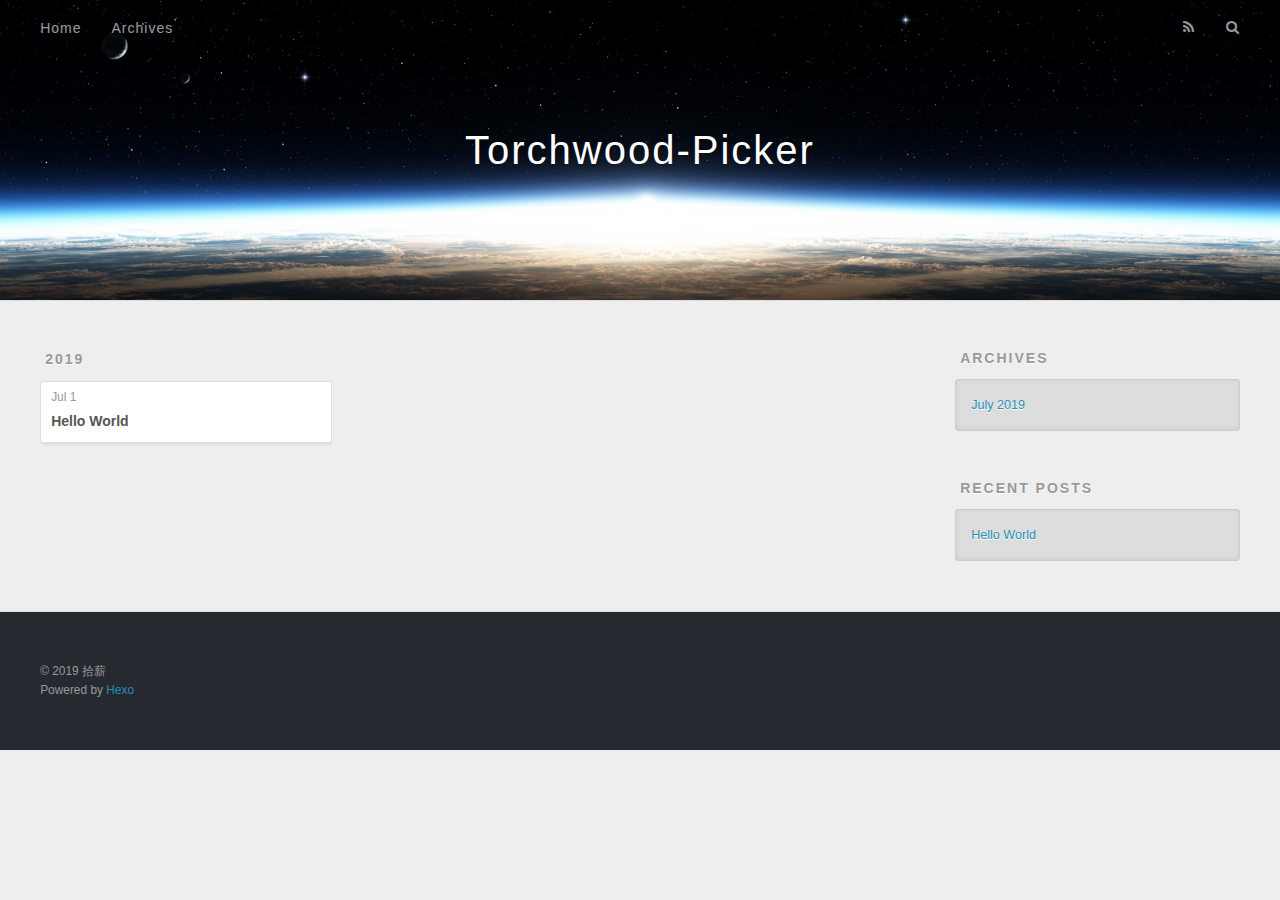
==== archives/index.html @ 1edf8e8e "Site updated: 2019-07-01 23:38:48" ====
<!DOCTYPE html>
<html>
<head><meta name="generator" content="Hexo 3.9.0">
  <meta charset="utf-8">
  

  
  <title>Archives | Torchwood-Picker</title>
  <meta name="viewport" content="width=device-width, initial-scale=1, maximum-scale=1">
  <meta property="og:type" content="website">
<meta property="og:title" content="Torchwood-Picker">
<meta property="og:url" content="http://yoursite.com/archives/index.html">
<meta property="og:site_name" content="Torchwood-Picker">
<meta property="og:locale" content="default">
<meta name="twitter:card" content="summary">
<meta name="twitter:title" content="Torchwood-Picker">
  
    <link rel="alternate" href="/atom.xml" title="Torchwood-Picker" type="application/atom+xml">
  
  
    <link rel="icon" href="/favicon.png">
  
  
    <link href="//fonts.googleapis.com/css?family=Source+Code+Pro" rel="stylesheet" type="text/css">
  
  <link rel="stylesheet" href="/css/style.css">
</head>
</html>
<body>
  <div id="container">
    <div id="wrap">
      <header id="header">
  <div id="banner"></div>
  <div id="header-outer" class="outer">
    <div id="header-title" class="inner">
      <h1 id="logo-wrap">
        <a href="/" id="logo">Torchwood-Picker</a>
      </h1>
      
    </div>
    <div id="header-inner" class="inner">
      <nav id="main-nav">
        <a id="main-nav-toggle" class="nav-icon"></a>
        
          <a class="main-nav-link" href="/">Home</a>
        
          <a class="main-nav-link" href="/archives">Archives</a>
        
      </nav>
      <nav id="sub-nav">
        
          <a id="nav-rss-link" class="nav-icon" href="/atom.xml" title="RSS Feed"></a>
        
        <a id="nav-search-btn" class="nav-icon" title="Search"></a>
      </nav>
      <div id="search-form-wrap">
        <form action="//google.com/search" method="get" accept-charset="UTF-8" class="search-form"><input type="search" name="q" class="search-form-input" placeholder="Search"><button type="submit" class="search-form-submit">&#xF002;</button><input type="hidden" name="sitesearch" value="http://yoursite.com"></form>
      </div>
    </div>
  </div>
</header>
      <div class="outer">
        <section id="main">
  
  
    
    
      
      
      <section class="archives-wrap">
        <div class="archive-year-wrap">
          <a href="/archives/2019" class="archive-year">2019</a>
        </div>
        <div class="archives">
    
    <article class="archive-article archive-type-post">
  <div class="archive-article-inner">
    <header class="archive-article-header">
      <a href="/2019/07/01/hello-world/" class="archive-article-date">
  <time datetime="2019-07-01T15:11:34.896Z" itemprop="datePublished">Jul 1</time>
</a>
      
  
    <h1 itemprop="name">
      <a class="archive-article-title" href="/2019/07/01/hello-world/">Hello World</a>
    </h1>
  

    </header>
  </div>
</article>
  
  
    </div></section>
  


</section>
        
          <aside id="sidebar">
  
    

  
    

  
    
  
    
  <div class="widget-wrap">
    <h3 class="widget-title">Archives</h3>
    <div class="widget">
      <ul class="archive-list"><li class="archive-list-item"><a class="archive-list-link" href="/archives/2019/07/">July 2019</a></li></ul>
    </div>
  </div>


  
    
  <div class="widget-wrap">
    <h3 class="widget-title">Recent Posts</h3>
    <div class="widget">
      <ul>
        
          <li>
            <a href="/2019/07/01/hello-world/">Hello World</a>
          </li>
        
      </ul>
    </div>
  </div>

  
</aside>
        
      </div>
      <footer id="footer">
  
  <div class="outer">
    <div id="footer-info" class="inner">
      &copy; 2019 拾薪<br>
      Powered by <a href="http://hexo.io/" target="_blank">Hexo</a>
    </div>
  </div>
</footer>
    </div>
    <nav id="mobile-nav">
  
    <a href="/" class="mobile-nav-link">Home</a>
  
    <a href="/archives" class="mobile-nav-link">Archives</a>
  
</nav>
    

<script src="//ajax.googleapis.com/ajax/libs/jquery/2.0.3/jquery.min.js"></script>


  <link rel="stylesheet" href="/fancybox/jquery.fancybox.css">
  <script src="/fancybox/jquery.fancybox.pack.js"></script>


<script src="/js/script.js"></script>



  </div>
</body>
</html>
---- css/style.css ----
body {
  width: 100%;
}
body:before,
body:after {
  content: "";
  display: table;
}
body:after {
  clear: both;
}
html,
body,
div,
span,
applet,
object,
iframe,
h1,
h2,
h3,
h4,
h5,
h6,
p,
blockquote,
pre,
a,
abbr,
acronym,
address,
big,
cite,
code,
del,
dfn,
em,
img,
ins,
kbd,
q,
s,
samp,
small,
strike,
strong,
sub,
sup,
tt,
var,
dl,
dt,
dd,
ol,
ul,
li,
fieldset,
form,
label,
legend,
table,
caption,
tbody,
tfoot,
thead,
tr,
th,
td {
  margin: 0;
  padding: 0;
  border: 0;
  outline: 0;
  font-weight: inherit;
  font-style: inherit;
  font-family: inherit;
  font-size: 100%;
  vertical-align: baseline;
}
body {
  line-height: 1;
  color: #000;
  background: #fff;
}
ol,
ul {
  list-style: none;
}
table {
  border-collapse: separate;
  border-spacing: 0;
  vertical-align: middle;
}
caption,
th,
td {
  text-align: left;
  font-weight: normal;
  vertical-align: middle;
}
a img {
  border: none;
}
input,
button {
  margin: 0;
  padding: 0;
}
input::-moz-focus-inner,
button::-moz-focus-inner {
  border: 0;
  padding: 0;
}
@font-face {
  font-family: FontAwesome;
  font-style: normal;
  font-weight: normal;
  src: url("fonts/fontawesome-webfont.eot?v=#4.0.3");
  src: url("fonts/fontawesome-webfont.eot?#iefix&v=#4.0.3") format("embedded-opentype"), url("fonts/fontawesome-webfont.woff?v=#4.0.3") format("woff"), url("fonts/fontawesome-webfont.ttf?v=#4.0.3") format("truetype"), url("fonts/fontawesome-webfont.svg#fontawesomeregular?v=#4.0.3") format("svg");
}
html,
body,
#container {
  height: 100%;
}
body {
  background: #eee;
  font: 14px -apple-system, BlinkMacSystemFont, "Segoe UI", "Roboto", "Oxygen", "Ubuntu", "Cantarell", "Fira Sans", "Droid Sans", "Helvetica Neue", sans-serif;
  -webkit-text-size-adjust: 100%;
}
.outer {
  max-width: 1220px;
  margin: 0 auto;
  padding: 0 20px;
}
.outer:before,
.outer:after {
  content: "";
  display: table;
}
.outer:after {
  clear: both;
}
.inner {
  display: inline;
  float: left;
  width: 98.33333333333333%;
  margin: 0 0.833333333333333%;
}
.left,
.alignleft {
  float: left;
}
.right,
.alignright {
  float: right;
}
.clear {
  clear: both;
}
#container {
  position: relative;
}
.mobile-nav-on {
  overflow: hidden;
}
#wrap {
  height: 100%;
  width: 100%;
  position: absolute;
  top: 0;
  left: 0;
  -webkit-transition: 0.2s ease-out;
  -moz-transition: 0.2s ease-out;
  -ms-transition: 0.2s ease-out;
  transition: 0.2s ease-out;
  z-index: 1;
  background: #eee;
}
.mobile-nav-on #wrap {
  left: 280px;
}
@media screen and (min-width: 768px) {
  #main {
    display: inline;
    float: left;
    width: 73.33333333333333%;
    margin: 0 0.833333333333333%;
  }
}
.article-date,
.article-category-link,
.archive-year,
.widget-title {
  text-decoration: none;
  text-transform: uppercase;
  letter-spacing: 2px;
  color: #999;
  margin-bottom: 1em;
  margin-left: 5px;
  line-height: 1em;
  text-shadow: 0 1px #fff;
  font-weight: bold;
}
.article-inner,
.archive-article-inner {
  background: #fff;
  -webkit-box-shadow: 1px 2px 3px #ddd;
  box-shadow: 1px 2px 3px #ddd;
  border: 1px solid #ddd;
  border-radius: 3px;
}
.article-entry h1,
.widget h1 {
  font-size: 2em;
}
.article-entry h2,
.widget h2 {
  font-size: 1.5em;
}
.article-entry h3,
.widget h3 {
  font-size: 1.3em;
}
.article-entry h4,
.widget h4 {
  font-size: 1.2em;
}
.article-entry h5,
.widget h5 {
  font-size: 1em;
}
.article-entry h6,
.widget h6 {
  font-size: 1em;
  color: #999;
}
.article-entry hr,
.widget hr {
  border: 1px dashed #ddd;
}
.article-entry strong,
.widget strong {
  font-weight: bold;
}
.article-entry em,
.widget em,
.article-entry cite,
.widget cite {
  font-style: italic;
}
.article-entry sup,
.widget sup,
.article-entry sub,
.widget sub {
  font-size: 0.75em;
  line-height: 0;
  position: relative;
  vertical-align: baseline;
}
.article-entry sup,
.widget sup {
  top: -0.5em;
}
.article-entry sub,
.widget sub {
  bottom: -0.2em;
}
.article-entry small,
.widget small {
  font-size: 0.85em;
}
.article-entry acronym,
.widget acronym,
.article-entry abbr,
.widget abbr {
  border-bottom: 1px dotted;
}
.article-entry ul,
.widget ul,
.article-entry ol,
.widget ol,
.article-entry dl,
.widget dl {
  margin: 0 20px;
  line-height: 1.6em;
}
.article-entry ul ul,
.widget ul ul,
.article-entry ol ul,
.widget ol ul,
.article-entry ul ol,
.widget ul ol,
.article-entry ol ol,
.widget ol ol {
  margin-top: 0;
  margin-bottom: 0;
}
.article-entry ul,
.widget ul {
  list-style: disc;
}
.article-entry ol,
.widget ol {
  list-style: decimal;
}
.article-entry dt,
.widget dt {
  font-weight: bold;
}
#header {
  height: 300px;
  position: relative;
  border-bottom: 1px solid #ddd;
}
#header:before,
#header:after {
  content: "";
  position: absolute;
  left: 0;
  right: 0;
  height: 40px;
}
#header:before {
  top: 0;
  background: -webkit-linear-gradient(rgba(0,0,0,0.2), transparent);
  background: -moz-linear-gradient(rgba(0,0,0,0.2), transparent);
  background: -ms-linear-gradient(rgba(0,0,0,0.2), transparent);
  background: linear-gradient(rgba(0,0,0,0.2), transparent);
}
#header:after {
  bottom: 0;
  background: -webkit-linear-gradient(transparent, rgba(0,0,0,0.2));
  background: -moz-linear-gradient(transparent, rgba(0,0,0,0.2));
  background: -ms-linear-gradient(transparent, rgba(0,0,0,0.2));
  background: linear-gradient(transparent, rgba(0,0,0,0.2));
}
#header-outer {
  height: 100%;
  position: relative;
}
#header-inner {
  position: relative;
  overflow: hidden;
}
#banner {
  position: absolute;
  top: 0;
  left: 0;
  width: 100%;
  height: 100%;
  background: url("images/banner.jpg") center #000;
  -webkit-background-size: cover;
  -moz-background-size: cover;
  background-size: cover;
  z-index: -1;
}
#header-title {
  text-align: center;
  height: 40px;
  position: absolute;
  top: 50%;
  left: 0;
  margin-top: -20px;
}
#logo,
#subtitle {
  text-decoration: none;
  color: #fff;
  font-weight: 300;
  text-shadow: 0 1px 4px rgba(0,0,0,0.3);
}
#logo {
  font-size: 40px;
  line-height: 40px;
  letter-spacing: 2px;
}
#subtitle {
  font-size: 16px;
  line-height: 16px;
  letter-spacing: 1px;
}
#subtitle-wrap {
  margin-top: 16px;
}
#main-nav {
  float: left;
  margin-left: -15px;
}
.nav-icon,
.main-nav-link {
  float: left;
  color: #fff;
  opacity: 0.6;
  text-decoration: none;
  text-shadow: 0 1px rgba(0,0,0,0.2);
  -webkit-transition: opacity 0.2s;
  -moz-transition: opacity 0.2s;
  -ms-transition: opacity 0.2s;
  transition: opacity 0.2s;
  display: block;
  padding: 20px 15px;
}
.nav-icon:hover,
.main-nav-link:hover {
  opacity: 1;
}
.nav-icon {
  font-family: FontAwesome;
  text-align: center;
  font-size: 14px;
  width: 14px;
  height: 14px;
  padding: 20px 15px;
  position: relative;
  cursor: pointer;
}
.main-nav-link {
  font-weight: 300;
  letter-spacing: 1px;
}
@media screen and (max-width: 479px) {
  .main-nav-link {
    display: none;
  }
}
#main-nav-toggle {
  display: none;
}
#main-nav-toggle:before {
  content: "\f0c9";
}
@media screen and (max-width: 479px) {
  #main-nav-toggle {
    display: block;
  }
}
#sub-nav {
  float: right;
  margin-right: -15px;
}
#nav-rss-link:before {
  content: "\f09e";
}
#nav-search-btn:before {
  content: "\f002";
}
#search-form-wrap {
  position: absolute;
  top: 15px;
  width: 150px;
  height: 30px;
  right: -150px;
  opacity: 0;
  -webkit-transition: 0.2s ease-out;
  -moz-transition: 0.2s ease-out;
  -ms-transition: 0.2s ease-out;
  transition: 0.2s ease-out;
}
#search-form-wrap.on {
  opacity: 1;
  right: 0;
}
@media screen and (max-width: 479px) {
  #search-form-wrap {
    width: 100%;
    right: -100%;
  }
}
.search-form {
  position: absolute;
  top: 0;
  left: 0;
  right: 0;
  background: #fff;
  padding: 5px 15px;
  border-radius: 15px;
  -webkit-box-shadow: 0 0 10px rgba(0,0,0,0.3);
  box-shadow: 0 0 10px rgba(0,0,0,0.3);
}
.search-form-input {
  border: none;
  background: none;
  color: #555;
  width: 100%;
  font: 13px -apple-system, BlinkMacSystemFont, "Segoe UI", "Roboto", "Oxygen", "Ubuntu", "Cantarell", "Fira Sans", "Droid Sans", "Helvetica Neue", sans-serif;
  outline: none;
}
.search-form-input::-webkit-search-results-decoration,
.search-form-input::-webkit-search-cancel-button {
  -webkit-appearance: none;
}
.search-form-submit {
  position: absolute;
  top: 50%;
  right: 10px;
  margin-top: -7px;
  font: 13px FontAwesome;
  border: none;
  background: none;
  color: #bbb;
  cursor: pointer;
}
.search-form-submit:hover,
.search-form-submit:focus {
  color: #777;
}
.article {
  margin: 50px 0;
}
.article-inner {
  overflow: hidden;
}
.article-meta:before,
.article-meta:after {
  content: "";
  display: table;
}
.article-meta:after {
  clear: both;
}
.article-date {
  float: left;
}
.article-category {
  float: left;
  line-height: 1em;
  color: #ccc;
  text-shadow: 0 1px #fff;
  margin-left: 8px;
}
.article-category:before {
  content: "\2022";
}
.article-category-link {
  margin: 0 12px 1em;
}
.article-header {
  padding: 20px 20px 0;
}
.article-title {
  text-decoration: none;
  font-size: 2em;
  font-weight: bold;
  color: #555;
  line-height: 1.1em;
  -webkit-transition: color 0.2s;
  -moz-transition: color 0.2s;
  -ms-transition: color 0.2s;
  transition: color 0.2s;
}
a.article-title:hover {
  color: #258fb8;
}
.article-entry {
  color: #555;
  padding: 0 20px;
}
.article-entry:before,
.article-entry:after {
  content: "";
  display: table;
}
.article-entry:after {
  clear: both;
}
.article-entry p,
.article-entry table {
  line-height: 1.6em;
  margin: 1.6em 0;
}
.article-entry h1,
.article-entry h2,
.article-entry h3,
.article-entry h4,
.article-entry h5,
.article-entry h6 {
  font-weight: bold;
}
.article-entry h1,
.article-entry h2,
.article-entry h3,
.article-entry h4,
.article-entry h5,
.article-entry h6 {
  line-height: 1.1em;
  margin: 1.1em 0;
}
.article-entry a {
  color: #258fb8;
  text-decoration: none;
}
.article-entry a:hover {
  text-decoration: underline;
}
.article-entry ul,
.article-entry ol,
.article-entry dl {
  margin-top: 1.6em;
  margin-bottom: 1.6em;
}
.article-entry img,
.article-entry video {
  max-width: 100%;
  height: auto;
  display: block;
  margin: auto;
}
.article-entry iframe {
  border: none;
}
.article-entry table {
  width: 100%;
  border-collapse: collapse;
  border-spacing: 0;
}
.article-entry th {
  font-weight: bold;
  border-bottom: 3px solid #ddd;
  padding-bottom: 0.5em;
}
.article-entry td {
  border-bottom: 1px solid #ddd;
  padding: 10px 0;
}
.article-entry blockquote {
  font-family: Georgia, "Times New Roman", serif;
  font-size: 1.4em;
  margin: 1.6em 20px;
  text-align: center;
}
.article-entry blockquote footer {
  font-size: 14px;
  margin: 1.6em 0;
  font-family: -apple-system, BlinkMacSystemFont, "Segoe UI", "Roboto", "Oxygen", "Ubuntu", "Cantarell", "Fira Sans", "Droid Sans", "Helvetica Neue", sans-serif;
}
.article-entry blockquote footer cite:before {
  content: "—";
  padding: 0 0.5em;
}
.article-entry .pullquote {
  text-align: left;
  width: 45%;
  margin: 0;
}
.article-entry .pullquote.left {
  margin-left: 0.5em;
  margin-right: 1em;
}
.article-entry .pullquote.right {
  margin-right: 0.5em;
  margin-left: 1em;
}
.article-entry .caption {
  color: #999;
  display: block;
  font-size: 0.9em;
  margin-top: 0.5em;
  position: relative;
  text-align: center;
}
.article-entry .video-container {
  position: relative;
  padding-top: 56.25%;
  height: 0;
  overflow: hidden;
}
.article-entry .video-container iframe,
.article-entry .video-container object,
.article-entry .video-container embed {
  position: absolute;
  top: 0;
  left: 0;
  width: 100%;
  height: 100%;
  margin-top: 0;
}
.article-more-link a {
  display: inline-block;
  line-height: 1em;
  padding: 6px 15px;
  border-radius: 15px;
  background: #eee;
  color: #999;
  text-shadow: 0 1px #fff;
  text-decoration: none;
}
.article-more-link a:hover {
  background: #258fb8;
  color: #fff;
  text-decoration: none;
  text-shadow: 0 1px #1e7293;
}
.article-footer {
  font-size: 0.85em;
  line-height: 1.6em;
  border-top: 1px solid #ddd;
  padding-top: 1.6em;
  margin: 0 20px 20px;
}
.article-footer:before,
.article-footer:after {
  content: "";
  display: table;
}
.article-footer:after {
  clear: both;
}
.article-footer a {
  color: #999;
  text-decoration: none;
}
.article-footer a:hover {
  color: #555;
}
.article-tag-list-item {
  float: left;
  margin-right: 10px;
}
.article-tag-list-link:before {
  content: "#";
}
.article-comment-link {
  float: right;
}
.article-comment-link:before {
  content: "\f075";
  font-family: FontAwesome;
  padding-right: 8px;
}
.article-share-link {
  cursor: pointer;
  float: right;
  margin-left: 20px;
}
.article-share-link:before {
  content: "\f064";
  font-family: FontAwesome;
  padding-right: 6px;
}
#article-nav {
  position: relative;
}
#article-nav:before,
#article-nav:after {
  content: "";
  display: table;
}
#article-nav:after {
  clear: both;
}
@media screen and (min-width: 768px) {
  #article-nav {
    margin: 50px 0;
  }
  #article-nav:before {
    width: 8px;
    height: 8px;
    position: absolute;
    top: 50%;
    left: 50%;
    margin-top: -4px;
    margin-left: -4px;
    content: "";
    border-radius: 50%;
    background: #ddd;
    -webkit-box-shadow: 0 1px 2px #fff;
    box-shadow: 0 1px 2px #fff;
  }
}
.article-nav-link-wrap {
  text-decoration: none;
  text-shadow: 0 1px #fff;
  color: #999;
  -webkit-box-sizing: border-box;
  -moz-box-sizing: border-box;
  box-sizing: border-box;
  margin-top: 50px;
  text-align: center;
  display: block;
}
.article-nav-link-wrap:hover {
  color: #555;
}
@media screen and (min-width: 768px) {
  .article-nav-link-wrap {
    width: 50%;
    margin-top: 0;
  }
}
@media screen and (min-width: 768px) {
  #article-nav-newer {
    float: left;
    text-align: right;
    padding-right: 20px;
  }
}
@media screen and (min-width: 768px) {
  #article-nav-older {
    float: right;
    text-align: left;
    padding-left: 20px;
  }
}
.article-nav-caption {
  text-transform: uppercase;
  letter-spacing: 2px;
  color: #ddd;
  line-height: 1em;
  font-weight: bold;
}
#article-nav-newer .article-nav-caption {
  margin-right: -2px;
}
.article-nav-title {
  font-size: 0.85em;
  line-height: 1.6em;
  margin-top: 0.5em;
}
.article-share-box {
  position: absolute;
  display: none;
  background: #fff;
  -webkit-box-shadow: 1px 2px 10px rgba(0,0,0,0.2);
  box-shadow: 1px 2px 10px rgba(0,0,0,0.2);
  border-radius: 3px;
  margin-left: -145px;
  overflow: hidden;
  z-index: 1;
}
.article-share-box.on {
  display: block;
}
.article-share-input {
  width: 100%;
  background: none;
  -webkit-box-sizing: border-box;
  -moz-box-sizing: border-box;
  box-sizing: border-box;
  font: 14px -apple-system, BlinkMacSystemFont, "Segoe UI", "Roboto", "Oxygen", "Ubuntu", "Cantarell", "Fira Sans", "Droid Sans", "Helvetica Neue", sans-serif;
  padding: 0 15px;
  color: #555;
  outline: none;
  border: 1px solid #ddd;
  border-radius: 3px 3px 0 0;
  height: 36px;
  line-height: 36px;
}
.article-share-links {
  background: #eee;
}
.article-share-links:before,
.article-share-links:after {
  content: "";
  display: table;
}
.article-share-links:after {
  clear: both;
}
.article-share-twitter,
.article-share-facebook,
.article-share-pinterest,
.article-share-google {
  width: 50px;
  height: 36px;
  display: block;
  float: left;
  position: relative;
  color: #999;
  text-shadow: 0 1px #fff;
}
.article-share-twitter:before,
.article-share-facebook:before,
.article-share-pinterest:before,
.article-share-google:before {
  font-size: 20px;
  font-family: FontAwesome;
  width: 20px;
  height: 20px;
  position: absolute;
  top: 50%;
  left: 50%;
  margin-top: -10px;
  margin-left: -10px;
  text-align: center;
}
.article-share-twitter:hover,
.article-share-facebook:hover,
.article-share-pinterest:hover,
.article-share-google:hover {
  color: #fff;
}
.article-share-twitter:before {
  content: "\f099";
}
.article-share-twitter:hover {
  background: #00aced;
  text-shadow: 0 1px #008abe;
}
.article-share-facebook:before {
  content: "\f09a";
}
.article-share-facebook:hover {
  background: #3b5998;
  text-shadow: 0 1px #2f477a;
}
.article-share-pinterest:before {
  content: "\f0d2";
}
.article-share-pinterest:hover {
  background: #cb2027;
  text-shadow: 0 1px #a21a1f;
}
.article-share-google:before {
  content: "\f0d5";
}
.article-share-google:hover {
  background: #dd4b39;
  text-shadow: 0 1px #be3221;
}
.article-gallery {
  background: #000;
  position: relative;
}
.article-gallery-photos {
  position: relative;
  overflow: hidden;
}
.article-gallery-img {
  display: none;
  max-width: 100%;
}
.article-gallery-img:first-child {
  display: block;
}
.article-gallery-img.loaded {
  position: absolute;
  display: block;
}
.article-gallery-img img {
  display: block;
  max-width: 100%;
  margin: 0 auto;
}
#comments {
  background: #fff;
  -webkit-box-shadow: 1px 2px 3px #ddd;
  box-shadow: 1px 2px 3px #ddd;
  padding: 20px;
  border: 1px solid #ddd;
  border-radius: 3px;
  margin: 50px 0;
}
#comments a {
  color: #258fb8;
}
.archives-wrap {
  margin: 50px 0;
}
.archives:before,
.archives:after {
  content: "";
  display: table;
}
.archives:after {
  clear: both;
}
.archive-year-wrap {
  margin-bottom: 1em;
}
.archives {
  -webkit-column-gap: 10px;
  -moz-column-gap: 10px;
  column-gap: 10px;
}
@media screen and (min-width: 480px) and (max-width: 767px) {
  .archives {
    -webkit-column-count: 2;
    -moz-column-count: 2;
    column-count: 2;
  }
}
@media screen and (min-width: 768px) {
  .archives {
    -webkit-column-count: 3;
    -moz-column-count: 3;
    column-count: 3;
  }
}
.archive-article {
  -webkit-column-break-inside: avoid;
  page-break-inside: avoid;
  overflow: hidden;
  break-inside: avoid-column;
}
.archive-article-inner {
  padding: 10px;
  margin-bottom: 15px;
}
.archive-article-title {
  text-decoration: none;
  font-weight: bold;
  color: #555;
  -webkit-transition: color 0.2s;
  -moz-transition: color 0.2s;
  -ms-transition: color 0.2s;
  transition: color 0.2s;
  line-height: 1.6em;
}
.archive-article-title:hover {
  color: #258fb8;
}
.archive-article-footer {
  margin-top: 1em;
}
.archive-article-date {
  color: #999;
  text-decoration: none;
  font-size: 0.85em;
  line-height: 1em;
  margin-bottom: 0.5em;
  display: block;
}
#page-nav {
  margin: 50px auto;
  background: #fff;
  -webkit-box-shadow: 1px 2px 3px #ddd;
  box-shadow: 1px 2px 3px #ddd;
  border: 1px solid #ddd;
  border-radius: 3px;
  text-align: center;
  color: #999;
  overflow: hidden;
}
#page-nav:before,
#page-nav:after {
  content: "";
  display: table;
}
#page-nav:after {
  clear: both;
}
#page-nav a,
#page-nav span {
  padding: 10px 20px;
  line-height: 1;
  height: 2ex;
}
#page-nav a {
  color: #999;
  text-decoration: none;
}
#page-nav a:hover {
  background: #999;
  color: #fff;
}
#page-nav .prev {
  float: left;
}
#page-nav .next {
  float: right;
}
#page-nav .page-number {
  display: inline-block;
}
@media screen and (max-width: 479px) {
  #page-nav .page-number {
    display: none;
  }
}
#page-nav .current {
  color: #555;
  font-weight: bold;
}
#page-nav .space {
  color: #ddd;
}
#footer {
  background: #262a30;
  padding: 50px 0;
  border-top: 1px solid #ddd;
  color: #999;
}
#footer a {
  color: #258fb8;
  text-decoration: none;
}
#footer a:hover {
  text-decoration: underline;
}
#footer-info {
  line-height: 1.6em;
  font-size: 0.85em;
}
.article-entry pre,
.article-entry .highlight {
  background: #2d2d2d;
  margin: 0 -20px;
  padding: 15px 20px;
  border-style: solid;
  border-color: #ddd;
  border-width: 1px 0;
  overflow: auto;
  color: #ccc;
  line-height: 22.400000000000002px;
}
.article-entry .highlight .gutter pre,
.article-entry .gist .gist-file .gist-data .line-numbers {
  color: #666;
  font-size: 0.85em;
}
.article-entry pre,
.article-entry code {
  font-family: "Source Code Pro", Consolas, Monaco, Menlo, Consolas, monospace;
}
.article-entry code {
  background: #eee;
  text-shadow: 0 1px #fff;
  padding: 0 0.3em;
}
.article-entry pre code {
  background: none;
  text-shadow: none;
  padding: 0;
}
.article-entry .highlight pre {
  border: none;
  margin: 0;
  padding: 0;
}
.article-entry .highlight table {
  margin: 0;
  width: auto;
}
.article-entry .highlight td {
  border: none;
  padding: 0;
}
.article-entry .highlight figcaption {
  font-size: 0.85em;
  color: #999;
  line-height: 1em;
  margin-bottom: 1em;
}
.article-entry .highlight figcaption:before,
.article-entry .highlight figcaption:after {
  content: "";
  display: table;
}
.article-entry .highlight figcaption:after {
  clear: both;
}
.article-entry .highlight figcaption a {
  float: right;
}
.article-entry .highlight .gutter pre {
  text-align: right;
  padding-right: 20px;
}
.article-entry .highlight .line {
  height: 22.400000000000002px;
}
.article-entry .highlight .line.marked {
  background: #515151;
}
.article-entry .gist {
  margin: 0 -20px;
  border-style: solid;
  border-color: #ddd;
  border-width: 1px 0;
  background: #2d2d2d;
  padding: 15px 20px 15px 0;
}
.article-entry .gist .gist-file {
  border: none;
  font-family: "Source Code Pro", Consolas, Monaco, Menlo, Consolas, monospace;
  margin: 0;
}
.article-entry .gist .gist-file .gist-data {
  background: none;
  border: none;
}
.article-entry .gist .gist-file .gist-data .line-numbers {
  background: none;
  border: none;
  padding: 0 20px 0 0;
}
.article-entry .gist .gist-file .gist-data .line-data {
  padding: 0 !important;
}
.article-entry .gist .gist-file .highlight {
  margin: 0;
  padding: 0;
  border: none;
}
.article-entry .gist .gist-file .gist-meta {
  background: #2d2d2d;
  color: #999;
  font: 0.85em -apple-system, BlinkMacSystemFont, "Segoe UI", "Roboto", "Oxygen", "Ubuntu", "Cantarell", "Fira Sans", "Droid Sans", "Helvetica Neue", sans-serif;
  text-shadow: 0 0;
  padding: 0;
  margin-top: 1em;
  margin-left: 20px;
}
.article-entry .gist .gist-file .gist-meta a {
  color: #258fb8;
  font-weight: normal;
}
.article-entry .gist .gist-file .gist-meta a:hover {
  text-decoration: underline;
}
pre .comment,
pre .title {
  color: #999;
}
pre .variable,
pre .attribute,
pre .tag,
pre .regexp,
pre .ruby .constant,
pre .xml .tag .title,
pre .xml .pi,
pre .xml .doctype,
pre .html .doctype,
pre .css .id,
pre .css .class,
pre .css .pseudo {
  color: #f2777a;
}
pre .number,
pre .preprocessor,
pre .built_in,
pre .literal,
pre .params,
pre .constant {
  color: #f99157;
}
pre .class,
pre .ruby .class .title,
pre .css .rules .attribute {
  color: #9c9;
}
pre .string,
pre .value,
pre .inheritance,
pre .header,
pre .ruby .symbol,
pre .xml .cdata {
  color: #9c9;
}
pre .css .hexcolor {
  color: #6cc;
}
pre .function,
pre .python .decorator,
pre .python .title,
pre .ruby .function .title,
pre .ruby .title .keyword,
pre .perl .sub,
pre .javascript .title,
pre .coffeescript .title {
  color: #69c;
}
pre .keyword,
pre .javascript .function {
  color: #c9c;
}
@media screen and (max-width: 479px) {
  #mobile-nav {
    position: absolute;
    top: 0;
    left: 0;
    width: 280px;
    height: 100%;
    background: #191919;
    border-right: 1px solid #fff;
  }
}
@media screen and (max-width: 479px) {
  .mobile-nav-link {
    display: block;
    color: #999;
    text-decoration: none;
    padding: 15px 20px;
    font-weight: bold;
  }
  .mobile-nav-link:hover {
    color: #fff;
  }
}
@media screen and (min-width: 768px) {
  #sidebar {
    display: inline;
    float: left;
    width: 23.333333333333332%;
    margin: 0 0.833333333333333%;
  }
}
.widget-wrap {
  margin: 50px 0;
}
.widget {
  color: #777;
  text-shadow: 0 1px #fff;
  background: #ddd;
  -webkit-box-shadow: 0 -1px 4px #ccc inset;
  box-shadow: 0 -1px 4px #ccc inset;
  border: 1px solid #ccc;
  padding: 15px;
  border-radius: 3px;
}
.widget a {
  color: #258fb8;
  text-decoration: none;
}
.widget a:hover {
  text-decoration: underline;
}
.widget ul ul,
.widget ol ul,
.widget dl ul,
.widget ul ol,
.widget ol ol,
.widget dl ol,
.widget ul dl,
.widget ol dl,
.widget dl dl {
  margin-left: 15px;
  list-style: disc;
}
.widget {
  line-height: 1.6em;
  word-wrap: break-word;
  font-size: 0.9em;
}
.widget ul,
.widget ol {
  list-style: none;
  margin: 0;
}
.widget ul ul,
.widget ol ul,
.widget ul ol,
.widget ol ol {
  margin: 0 20px;
}
.widget ul ul,
.widget ol ul {
  list-style: disc;
}
.widget ul ol,
.widget ol ol {
  list-style: decimal;
}
.category-list-count,
.tag-list-count,
.archive-list-count {
  padding-left: 5px;
  color: #999;
  font-size: 0.85em;
}
.category-list-count:before,
.tag-list-count:before,
.archive-list-count:before {
  content: "(";
}
.category-list-count:after,
.tag-list-count:after,
.archive-list-count:after {
  content: ")";
}
.tagcloud a {
  margin-right: 5px;
  display: inline-block;
}
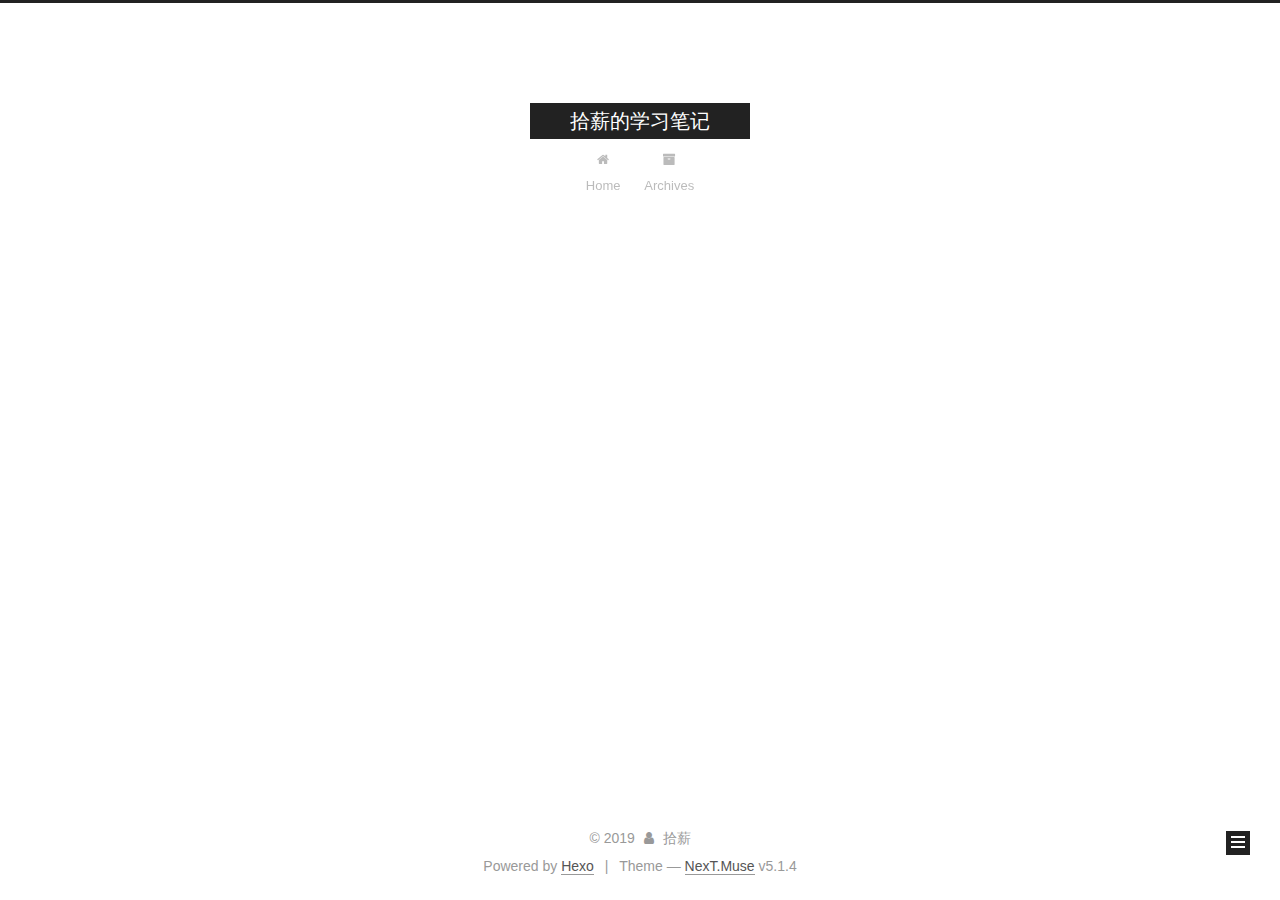
==== commit 8ddf9a8a: "Site updated: 2019-07-02 00:39:21" ====
--- a/archives/index.html
+++ b/archives/index.html
@@ -1,170 +1,549 @@
 <!DOCTYPE html>
-<html>
+
+
+
+  
+
+
+<html class="theme-next muse use-motion" lang>
 <head><meta name="generator" content="Hexo 3.9.0">
-  <meta charset="utf-8">
-  
-
-  
-  <title>Archives | Torchwood-Picker</title>
-  <meta name="viewport" content="width=device-width, initial-scale=1, maximum-scale=1">
-  <meta property="og:type" content="website">
-<meta property="og:title" content="Torchwood-Picker">
+  <meta charset="UTF-8">
+<meta http-equiv="X-UA-Compatible" content="IE=edge">
+<meta name="viewport" content="width=device-width, initial-scale=1, maximum-scale=1">
+<meta name="theme-color" content="#222">
+
+
+
+
+
+
+
+
+
+<meta http-equiv="Cache-Control" content="no-transform">
+<meta http-equiv="Cache-Control" content="no-siteapp">
+
+
+
+
+
+
+
+
+
+
+
+
+
+
+
+
+  
+  
+  <link href="/lib/fancybox/source/jquery.fancybox.css?v=2.1.5" rel="stylesheet" type="text/css">
+
+
+
+
+
+
+
+<link href="/lib/font-awesome/css/font-awesome.min.css?v=4.6.2" rel="stylesheet" type="text/css">
+
+<link href="/css/main.css?v=5.1.4" rel="stylesheet" type="text/css">
+
+
+  <link rel="apple-touch-icon" sizes="180x180" href="/images/apple-touch-icon-next.png?v=5.1.4">
+
+
+  <link rel="icon" type="image/png" sizes="32x32" href="/images/favicon-32x32-next.png?v=5.1.4">
+
+
+  <link rel="icon" type="image/png" sizes="16x16" href="/images/favicon-16x16-next.png?v=5.1.4">
+
+
+  <link rel="mask-icon" href="/images/logo.svg?v=5.1.4" color="#222">
+
+
+
+
+
+  <meta name="keywords" content="Hexo, NexT">
+
+
+
+
+
+
+
+
+
+
+<meta property="og:type" content="website">
+<meta property="og:title" content="拾薪的学习笔记">
 <meta property="og:url" content="http://yoursite.com/archives/index.html">
-<meta property="og:site_name" content="Torchwood-Picker">
+<meta property="og:site_name" content="拾薪的学习笔记">
 <meta property="og:locale" content="default">
 <meta name="twitter:card" content="summary">
-<meta name="twitter:title" content="Torchwood-Picker">
-  
-    <link rel="alternate" href="/atom.xml" title="Torchwood-Picker" type="application/atom+xml">
-  
-  
-    <link rel="icon" href="/favicon.png">
-  
-  
-    <link href="//fonts.googleapis.com/css?family=Source+Code+Pro" rel="stylesheet" type="text/css">
-  
-  <link rel="stylesheet" href="/css/style.css">
+<meta name="twitter:title" content="拾薪的学习笔记">
+
+
+
+<script type="text/javascript" id="hexo.configurations">
+  var NexT = window.NexT || {};
+  var CONFIG = {
+    root: '/',
+    scheme: 'Muse',
+    version: '5.1.4',
+    sidebar: {"position":"left","display":"post","offset":12,"b2t":false,"scrollpercent":false,"onmobile":false},
+    fancybox: true,
+    tabs: true,
+    motion: {"enable":true,"async":false,"transition":{"post_block":"fadeIn","post_header":"slideDownIn","post_body":"slideDownIn","coll_header":"slideLeftIn","sidebar":"slideUpIn"}},
+    duoshuo: {
+      userId: '0',
+      author: 'Author'
+    },
+    algolia: {
+      applicationID: '',
+      apiKey: '',
+      indexName: '',
+      hits: {"per_page":10},
+      labels: {"input_placeholder":"Search for Posts","hits_empty":"We didn't find any results for the search: ${query}","hits_stats":"${hits} results found in ${time} ms"}
+    }
+  };
+</script>
+
+
+
+  <link rel="canonical" href="http://yoursite.com/archives/">
+
+
+
+
+
+  <title>Archive | 拾薪的学习笔记</title>
+  
+
+
+
+
+
+
+
+
 </head>
-</html>
-<body>
-  <div id="container">
-    <div id="wrap">
-      <header id="header">
-  <div id="banner"></div>
-  <div id="header-outer" class="outer">
-    <div id="header-title" class="inner">
-      <h1 id="logo-wrap">
-        <a href="/" id="logo">Torchwood-Picker</a>
-      </h1>
-      
+
+<body itemscope itemtype="http://schema.org/WebPage" lang="default">
+
+  
+  
+    
+  
+
+  <div class="container sidebar-position-left page-archive">
+    <div class="headband"></div>
+
+    <header id="header" class="header" itemscope itemtype="http://schema.org/WPHeader">
+      <div class="header-inner"><div class="site-brand-wrapper">
+  <div class="site-meta ">
+    
+
+    <div class="custom-logo-site-title">
+      <a href="/" class="brand" rel="start">
+        <span class="logo-line-before"><i></i></span>
+        <span class="site-title">拾薪的学习笔记</span>
+        <span class="logo-line-after"><i></i></span>
+      </a>
     </div>
-    <div id="header-inner" class="inner">
-      <nav id="main-nav">
-        <a id="main-nav-toggle" class="nav-icon"></a>
-        
-          <a class="main-nav-link" href="/">Home</a>
-        
-          <a class="main-nav-link" href="/archives">Archives</a>
-        
-      </nav>
-      <nav id="sub-nav">
-        
-          <a id="nav-rss-link" class="nav-icon" href="/atom.xml" title="RSS Feed"></a>
-        
-        <a id="nav-search-btn" class="nav-icon" title="Search"></a>
-      </nav>
-      <div id="search-form-wrap">
-        <form action="//google.com/search" method="get" accept-charset="UTF-8" class="search-form"><input type="search" name="q" class="search-form-input" placeholder="Search"><button type="submit" class="search-form-submit">&#xF002;</button><input type="hidden" name="sitesearch" value="http://yoursite.com"></form>
+      
+        <p class="site-subtitle"></p>
+      
+  </div>
+
+  <div class="site-nav-toggle">
+    <button>
+      <span class="btn-bar"></span>
+      <span class="btn-bar"></span>
+      <span class="btn-bar"></span>
+    </button>
+  </div>
+</div>
+
+<nav class="site-nav">
+  
+
+  
+    <ul id="menu" class="menu">
+      
+        
+        <li class="menu-item menu-item-home">
+          <a href="/" rel="section">
+            
+              <i class="menu-item-icon fa fa-fw fa-home"></i> <br>
+            
+            Home
+          </a>
+        </li>
+      
+        
+        <li class="menu-item menu-item-archives">
+          <a href="/archives/" rel="section">
+            
+              <i class="menu-item-icon fa fa-fw fa-archive"></i> <br>
+            
+            Archives
+          </a>
+        </li>
+      
+
+      
+    </ul>
+  
+
+  
+</nav>
+
+
+
+ </div>
+    </header>
+
+    <main id="main" class="main">
+      <div class="main-inner">
+        <div class="content-wrap">
+          <div id="content" class="content">
+            
+
+  
+  
+  
+  <div class="post-block archive">
+    <div id="posts" class="posts-collapse">
+      <span class="archive-move-on"></span>
+
+      <span class="archive-page-counter">
+        
+        
+        
+          
+        
+        Um..! 1 post. Keep on posting.
+      </span>
+
+      
+
+        
+        
+        
+
+        
+          
+          <div class="collection-title">
+            <h1 class="archive-year" id="archive-year-2019">2019</h1>
+          </div>
+        
+        
+
+        
+
+  <article class="post post-type-normal" itemscope itemtype="http://schema.org/Article">
+    <header class="post-header">
+
+      <h2 class="post-title">
+        
+            <a class="post-title-link" href="/2019/07/01/hello-world/" itemprop="url">
+              
+                <span itemprop="name">Hello World</span>
+              
+            </a>
+        
+      </h2>
+
+      <div class="post-meta">
+        <time class="post-time" itemprop="dateCreated" datetime="2019-07-01T23:11:34+08:00" content="2019-07-01">
+          07-01
+        </time>
       </div>
+
+    </header>
+  </article>
+
+
+
+      
+
     </div>
   </div>
-</header>
-      <div class="outer">
-        <section id="main">
-  
-  
-    
-    
-      
-      
-      <section class="archives-wrap">
-        <div class="archive-year-wrap">
-          <a href="/archives/2019" class="archive-year">2019</a>
+  
+  
+  
+
+  
+
+
+
+          </div>
+          
+
+
+          
+
         </div>
-        <div class="archives">
-    
-    <article class="archive-article archive-type-post">
-  <div class="archive-article-inner">
-    <header class="archive-article-header">
-      <a href="/2019/07/01/hello-world/" class="archive-article-date">
-  <time datetime="2019-07-01T15:11:34.896Z" itemprop="datePublished">Jul 1</time>
-</a>
-      
-  
-    <h1 itemprop="name">
-      <a class="archive-article-title" href="/2019/07/01/hello-world/">Hello World</a>
-    </h1>
-  
-
-    </header>
-  </div>
-</article>
-  
-  
-    </div></section>
-  
-
-
-</section>
-        
-          <aside id="sidebar">
-  
-    
-
-  
-    
-
-  
-    
-  
-    
-  <div class="widget-wrap">
-    <h3 class="widget-title">Archives</h3>
-    <div class="widget">
-      <ul class="archive-list"><li class="archive-list-item"><a class="archive-list-link" href="/archives/2019/07/">July 2019</a></li></ul>
+        
+          
+  
+  <div class="sidebar-toggle">
+    <div class="sidebar-toggle-line-wrap">
+      <span class="sidebar-toggle-line sidebar-toggle-line-first"></span>
+      <span class="sidebar-toggle-line sidebar-toggle-line-middle"></span>
+      <span class="sidebar-toggle-line sidebar-toggle-line-last"></span>
     </div>
   </div>
 
-
-  
+  <aside id="sidebar" class="sidebar">
     
-  <div class="widget-wrap">
-    <h3 class="widget-title">Recent Posts</h3>
-    <div class="widget">
-      <ul>
-        
-          <li>
-            <a href="/2019/07/01/hello-world/">Hello World</a>
-          </li>
-        
-      </ul>
+    <div class="sidebar-inner">
+
+      
+
+      
+
+      <section class="site-overview-wrap sidebar-panel sidebar-panel-active">
+        <div class="site-overview">
+          <div class="site-author motion-element" itemprop="author" itemscope itemtype="http://schema.org/Person">
+            
+              <p class="site-author-name" itemprop="name">拾薪</p>
+              <p class="site-description motion-element" itemprop="description"></p>
+          </div>
+
+          <nav class="site-state motion-element">
+
+            
+              <div class="site-state-item site-state-posts">
+              
+                <a href="/archives/">
+              
+                  <span class="site-state-item-count">1</span>
+                  <span class="site-state-item-name">posts</span>
+                </a>
+              </div>
+            
+
+            
+
+            
+
+          </nav>
+
+          
+
+          
+
+          
+          
+
+          
+          
+
+          
+
+        </div>
+      </section>
+
+      
+
+      
+
     </div>
+  </aside>
+
+
+        
+      </div>
+    </main>
+
+    <footer id="footer" class="footer">
+      <div class="footer-inner">
+        <div class="copyright">&copy; <span itemprop="copyrightYear">2019</span>
+  <span class="with-love">
+    <i class="fa fa-user"></i>
+  </span>
+  <span class="author" itemprop="copyrightHolder">拾薪</span>
+
+  
+</div>
+
+
+  <div class="powered-by">Powered by <a class="theme-link" target="_blank" href="https://hexo.io">Hexo</a></div>
+
+
+
+  <span class="post-meta-divider">|</span>
+
+
+
+  <div class="theme-info">Theme &mdash; <a class="theme-link" target="_blank" href="https://github.com/iissnan/hexo-theme-next">NexT.Muse</a> v5.1.4</div>
+
+
+
+
+        
+
+
+
+
+
+
+
+        
+      </div>
+    </footer>
+
+    
+      <div class="back-to-top">
+        <i class="fa fa-arrow-up"></i>
+        
+      </div>
+    
+
+    
+
   </div>
 
   
-</aside>
-        
-      </div>
-      <footer id="footer">
-  
-  <div class="outer">
-    <div id="footer-info" class="inner">
-      &copy; 2019 拾薪<br>
-      Powered by <a href="http://hexo.io/" target="_blank">Hexo</a>
-    </div>
-  </div>
-</footer>
-    </div>
-    <nav id="mobile-nav">
-  
-    <a href="/" class="mobile-nav-link">Home</a>
-  
-    <a href="/archives" class="mobile-nav-link">Archives</a>
-  
-</nav>
-    
-
-<script src="//ajax.googleapis.com/ajax/libs/jquery/2.0.3/jquery.min.js"></script>
-
-
-  <link rel="stylesheet" href="/fancybox/jquery.fancybox.css">
-  <script src="/fancybox/jquery.fancybox.pack.js"></script>
-
-
-<script src="/js/script.js"></script>
-
-
-
-  </div>
+
+<script type="text/javascript">
+  if (Object.prototype.toString.call(window.Promise) !== '[object Function]') {
+    window.Promise = null;
+  }
+</script>
+
+
+
+
+
+
+
+
+
+  
+
+
+
+
+
+
+
+
+
+
+
+
+  
+  
+    <script type="text/javascript" src="/lib/jquery/index.js?v=2.1.3"></script>
+  
+
+  
+  
+    <script type="text/javascript" src="/lib/fastclick/lib/fastclick.min.js?v=1.0.6"></script>
+  
+
+  
+  
+    <script type="text/javascript" src="/lib/jquery_lazyload/jquery.lazyload.js?v=1.9.7"></script>
+  
+
+  
+  
+    <script type="text/javascript" src="/lib/velocity/velocity.min.js?v=1.2.1"></script>
+  
+
+  
+  
+    <script type="text/javascript" src="/lib/velocity/velocity.ui.min.js?v=1.2.1"></script>
+  
+
+  
+  
+    <script type="text/javascript" src="/lib/fancybox/source/jquery.fancybox.pack.js?v=2.1.5"></script>
+  
+
+
+  
+
+
+  <script type="text/javascript" src="/js/src/utils.js?v=5.1.4"></script>
+
+  <script type="text/javascript" src="/js/src/motion.js?v=5.1.4"></script>
+
+
+
+  
+  
+
+  
+
+  
+
+
+  <script type="text/javascript" src="/js/src/bootstrap.js?v=5.1.4"></script>
+
+
+
+  
+
+
+  
+
+
+
+
+	
+
+
+
+
+
+  
+
+
+
+
+
+  
+
+
+
+
+
+
+
+
+
+
+
+
+  
+
+
+
+
+
+  
+
+  
+
+  
+
+  
+  
+
+  
+
+  
+
+  
+
 </body>
-</html>+</html>
--- a/css/main.css
+++ b/css/main.css
@@ -0,0 +1,2662 @@
+/* normalize.css v3.0.2 | MIT License | git.io/normalize */
+html {
+  font-family: sans-serif; /* 1 */
+  -ms-text-size-adjust: 100%; /* 2 */
+  -webkit-text-size-adjust: 100%; /* 2 */
+}
+body {
+  margin: 0;
+}
+article,
+aside,
+details,
+figcaption,
+figure,
+footer,
+header,
+hgroup,
+main,
+menu,
+nav,
+section,
+summary {
+  display: block;
+}
+audio,
+canvas,
+progress,
+video {
+  display: inline-block; /* 1 */
+  vertical-align: baseline; /* 2 */
+}
+audio:not([controls]) {
+  display: none;
+  height: 0;
+}
+[hidden],
+template {
+  display: none;
+}
+a {
+  background-color: transparent;
+}
+a:active,
+a:hover {
+  outline: 0;
+}
+abbr[title] {
+  border-bottom: 1px dotted;
+}
+b,
+strong {
+  font-weight: bold;
+}
+dfn {
+  font-style: italic;
+}
+h1 {
+  font-size: 2em;
+  margin: 0.67em 0;
+}
+mark {
+  background: #ff0;
+  color: #000;
+}
+small {
+  font-size: 80%;
+}
+sub,
+sup {
+  font-size: 75%;
+  line-height: 0;
+  position: relative;
+  vertical-align: baseline;
+}
+sup {
+  top: -0.5em;
+}
+sub {
+  bottom: -0.25em;
+}
+img {
+  border: 0;
+}
+svg:not(:root) {
+  overflow: hidden;
+}
+figure {
+  margin: 1em 40px;
+}
+hr {
+  -moz-box-sizing: content-box;
+  box-sizing: content-box;
+  height: 0;
+}
+pre {
+  overflow: auto;
+}
+code,
+kbd,
+pre,
+samp {
+  font-family: monospace, monospace;
+  font-size: 1em;
+}
+button,
+input,
+optgroup,
+select,
+textarea {
+  color: inherit; /* 1 */
+  font: inherit; /* 2 */
+  margin: 0; /* 3 */
+}
+button {
+  overflow: visible;
+}
+button,
+select {
+  text-transform: none;
+}
+button,
+html input[type="button"],
+input[type="reset"],
+input[type="submit"] {
+  -webkit-appearance: button; /* 2 */
+  cursor: pointer; /* 3 */
+}
+button[disabled],
+html input[disabled] {
+  cursor: default;
+}
+button::-moz-focus-inner,
+input::-moz-focus-inner {
+  border: 0;
+  padding: 0;
+}
+input {
+  line-height: normal;
+}
+input[type="checkbox"],
+input[type="radio"] {
+  box-sizing: border-box; /* 1 */
+  padding: 0; /* 2 */
+}
+input[type="number"]::-webkit-inner-spin-button,
+input[type="number"]::-webkit-outer-spin-button {
+  height: auto;
+}
+input[type="search"] {
+  -webkit-appearance: textfield; /* 1 */
+  -moz-box-sizing: content-box;
+  -webkit-box-sizing: content-box; /* 2 */
+  box-sizing: content-box;
+}
+input[type="search"]::-webkit-search-cancel-button,
+input[type="search"]::-webkit-search-decoration {
+  -webkit-appearance: none;
+}
+fieldset {
+  border: 1px solid #c0c0c0;
+  margin: 0 2px;
+  padding: 0.35em 0.625em 0.75em;
+}
+legend {
+  border: 0; /* 1 */
+  padding: 0; /* 2 */
+}
+textarea {
+  overflow: auto;
+}
+optgroup {
+  font-weight: bold;
+}
+table {
+  border-collapse: collapse;
+  border-spacing: 0;
+}
+td,
+th {
+  padding: 0;
+}
+::selection {
+  background: #262a30;
+  color: #fff;
+}
+body {
+  position: relative;
+  font-family: 'Lato', "PingFang SC", "Microsoft YaHei", sans-serif;
+  font-size: 14px;
+  line-height: 2;
+  color: #555;
+  background: #fff;
+}
+@media (max-width: 767px) {
+  body {
+    padding-right: 0 !important;
+  }
+}
+@media (min-width: 768px) and (max-width: 991px) {
+  body {
+    padding-right: 0 !important;
+  }
+}
+@media (min-width: 1600px) {
+  body {
+    font-size: 16px;
+  }
+}
+h1,
+h2,
+h3,
+h4,
+h5,
+h6 {
+  margin: 0;
+  padding: 0;
+  font-weight: bold;
+  line-height: 1.5;
+  font-family: 'Lato', "PingFang SC", "Microsoft YaHei", sans-serif;
+}
+h2,
+h3,
+h4,
+h5,
+h6 {
+  margin: 20px 0 15px;
+}
+h1 {
+  font-size: 22px;
+}
+@media (max-width: 767px) {
+  h1 {
+    font-size: 18px;
+  }
+}
+h2 {
+  font-size: 20px;
+}
+@media (max-width: 767px) {
+  h2 {
+    font-size: 16px;
+  }
+}
+h3 {
+  font-size: 18px;
+}
+@media (max-width: 767px) {
+  h3 {
+    font-size: 14px;
+  }
+}
+h4 {
+  font-size: 16px;
+}
+@media (max-width: 767px) {
+  h4 {
+    font-size: 12px;
+  }
+}
+h5 {
+  font-size: 14px;
+}
+@media (max-width: 767px) {
+  h5 {
+    font-size: 10px;
+  }
+}
+h6 {
+  font-size: 12px;
+}
+@media (max-width: 767px) {
+  h6 {
+    font-size: 8px;
+  }
+}
+p {
+  margin: 0 0 20px 0;
+}
+a {
+  color: #555;
+  text-decoration: none;
+  outline: none;
+  border-bottom: 1px solid #999;
+  word-wrap: break-word;
+}
+a:hover {
+  color: #222;
+  border-bottom-color: #222;
+}
+blockquote {
+  margin: 0;
+  padding: 0;
+}
+img {
+  display: block;
+  margin: auto;
+  max-width: 100%;
+  height: auto;
+}
+hr {
+  margin: 40px 0;
+  height: 3px;
+  border: none;
+  background-color: #ddd;
+  background-image: repeating-linear-gradient(-45deg, #fff, #fff 4px, transparent 4px, transparent 8px);
+}
+blockquote {
+  padding: 0 15px;
+  color: #666;
+  border-left: 4px solid #ddd;
+}
+blockquote cite::before {
+  content: "-";
+  padding: 0 5px;
+}
+dt {
+  font-weight: 700;
+}
+dd {
+  margin: 0;
+  padding: 0;
+}
+kbd {
+  border: 1px solid #ccc;
+  border-radius: 0.2em;
+  box-shadow: 0.1em 0.1em 0.2em rgba(0,0,0,0.1);
+  background-color: #f9f9f9;
+  font-family: inherit;
+  background-image: -webkit-linear-gradient(top, #eee, #fff, #eee);
+  padding: 0.1em 0.3em;
+  white-space: nowrap;
+}
+.text-left {
+  text-align: left;
+}
+.text-center {
+  text-align: center;
+}
+.text-right {
+  text-align: right;
+}
+.text-justify {
+  text-align: justify;
+}
+.text-nowrap {
+  white-space: nowrap;
+}
+.text-lowercase {
+  text-transform: lowercase;
+}
+.text-uppercase {
+  text-transform: uppercase;
+}
+.text-capitalize {
+  text-transform: capitalize;
+}
+.center-block {
+  display: block;
+  margin-left: auto;
+  margin-right: auto;
+}
+.clearfix:before,
+.clearfix:after {
+  content: " ";
+  display: table;
+}
+.clearfix:after {
+  clear: both;
+}
+.pullquote {
+  width: 45%;
+}
+.pullquote.left {
+  float: left;
+  margin-left: 5px;
+  margin-right: 10px;
+}
+.pullquote.right {
+  float: right;
+  margin-left: 10px;
+  margin-right: 5px;
+}
+.affix.affix.affix {
+  position: fixed;
+}
+.translation {
+  margin-top: -20px;
+  font-size: 14px;
+  color: #999;
+}
+.scrollbar-measure {
+  width: 100px;
+  height: 100px;
+  overflow: scroll;
+  position: absolute;
+  top: -9999px;
+}
+.use-motion .motion-element {
+  opacity: 0;
+}
+table {
+  margin: 20px 0;
+  width: 100%;
+  border-collapse: collapse;
+  border-spacing: 0;
+  border: 1px solid #ddd;
+  font-size: 14px;
+  table-layout: fixed;
+  word-wrap: break-all;
+}
+table>tbody>tr:nth-of-type(odd) {
+  background-color: #f9f9f9;
+}
+table>tbody>tr:hover {
+  background-color: #f5f5f5;
+}
+caption,
+th,
+td {
+  padding: 8px;
+  text-align: left;
+  vertical-align: middle;
+  font-weight: normal;
+}
+th,
+td {
+  border-bottom: 3px solid #ddd;
+  border-right: 1px solid #eee;
+}
+th {
+  padding-bottom: 10px;
+  font-weight: 700;
+}
+td {
+  border-bottom-width: 1px;
+}
+html,
+body {
+  height: 100%;
+}
+.container {
+  position: relative;
+  min-height: 100%;
+}
+.header-inner {
+  margin: 0 auto;
+  padding: 100px 0 70px;
+  width: 700px;
+}
+@media (min-width: 1600px) {
+  .container .header-inner {
+    width: 900px;
+  }
+}
+.main {
+  padding-bottom: 150px;
+}
+.main-inner {
+  margin: 0 auto;
+  width: 700px;
+}
+@media (min-width: 1600px) {
+  .container .main-inner {
+    width: 900px;
+  }
+}
+.footer {
+  position: absolute;
+  left: 0;
+  bottom: 0;
+  width: 100%;
+  min-height: 50px;
+}
+.footer-inner {
+  box-sizing: border-box;
+  margin: 20px auto;
+  width: 700px;
+}
+@media (min-width: 1600px) {
+  .container .footer-inner {
+    width: 900px;
+  }
+}
+pre,
+.highlight {
+  overflow: auto;
+  margin: 20px 0;
+  padding: 0;
+  font-size: 13px;
+  color: #4d4d4c;
+  background: #f7f7f7;
+  line-height: 1.6;
+}
+pre,
+code {
+  font-family: consolas, Menlo, "PingFang SC", "Microsoft YaHei", monospace;
+}
+code {
+  padding: 2px 4px;
+  word-wrap: break-word;
+  color: #555;
+  background: #eee;
+  border-radius: 3px;
+  font-size: 13px;
+}
+pre {
+  padding: 10px;
+}
+pre code {
+  padding: 0;
+  color: #4d4d4c;
+  background: none;
+  text-shadow: none;
+}
+.highlight {
+  border-radius: 1px;
+}
+.highlight pre {
+  border: none;
+  margin: 0;
+  padding: 10px 0;
+}
+.highlight table {
+  margin: 0;
+  width: auto;
+  border: none;
+}
+.highlight td {
+  border: none;
+  padding: 0;
+}
+.highlight figcaption {
+  font-size: 1em;
+  color: #4d4d4c;
+  line-height: 1em;
+  margin-bottom: 1em;
+}
+.highlight figcaption:before,
+.highlight figcaption:after {
+  content: " ";
+  display: table;
+}
+.highlight figcaption:after {
+  clear: both;
+}
+.highlight figcaption a {
+  float: right;
+  color: #4d4d4c;
+}
+.highlight figcaption a:hover {
+  border-bottom-color: #4d4d4c;
+}
+.highlight .gutter pre {
+  padding-left: 10px;
+  padding-right: 10px;
+  color: #869194;
+  text-align: right;
+  background-color: #eff2f3;
+}
+.highlight .code pre {
+  width: 100%;
+  padding-left: 10px;
+  padding-right: 10px;
+  background-color: #f7f7f7;
+}
+.highlight .line {
+  height: 20px;
+}
+.gutter {
+  -webkit-user-select: none;
+  -moz-user-select: none;
+  -ms-user-select: none;
+  user-select: none;
+}
+.gist table {
+  width: auto;
+}
+.gist table td {
+  border: none;
+}
+pre .deletion {
+  background: #fdd;
+}
+pre .addition {
+  background: #dfd;
+}
+pre .meta {
+  color: #8959a8;
+}
+pre .comment {
+  color: #8e908c;
+}
+pre .variable,
+pre .attribute,
+pre .tag,
+pre .regexp,
+pre .ruby .constant,
+pre .xml .tag .title,
+pre .xml .pi,
+pre .xml .doctype,
+pre .html .doctype,
+pre .css .id,
+pre .css .class,
+pre .css .pseudo {
+  color: #c82829;
+}
+pre .number,
+pre .preprocessor,
+pre .built_in,
+pre .literal,
+pre .params,
+pre .constant,
+pre .command {
+  color: #f5871f;
+}
+pre .ruby .class .title,
+pre .css .rules .attribute,
+pre .string,
+pre .value,
+pre .inheritance,
+pre .header,
+pre .ruby .symbol,
+pre .xml .cdata,
+pre .special,
+pre .number,
+pre .formula {
+  color: #718c00;
+}
+pre .title,
+pre .css .hexcolor {
+  color: #3e999f;
+}
+pre .function,
+pre .python .decorator,
+pre .python .title,
+pre .ruby .function .title,
+pre .ruby .title .keyword,
+pre .perl .sub,
+pre .javascript .title,
+pre .coffeescript .title {
+  color: #4271ae;
+}
+pre .keyword,
+pre .javascript .function {
+  color: #8959a8;
+}
+.full-image.full-image.full-image.full-image {
+  border: none;
+  max-width: 100%;
+  width: auto;
+  margin: 20px auto 25px;
+}
+@media (min-width: 992px) {
+  .full-image.full-image.full-image.full-image {
+    max-width: none;
+    width: 110%;
+    margin: 25px -5%;
+  }
+}
+.blockquote-center,
+.page-home .post-type-quote blockquote,
+.page-post-detail .post-type-quote blockquote {
+  position: relative;
+  margin: 40px 0;
+  padding: 0;
+  border-left: none;
+  text-align: center;
+}
+.blockquote-center::before,
+.page-home .post-type-quote blockquote::before,
+.page-post-detail .post-type-quote blockquote::before,
+.blockquote-center::after,
+.page-home .post-type-quote blockquote::after,
+.page-post-detail .post-type-quote blockquote::after {
+  position: absolute;
+  content: ' ';
+  display: block;
+  width: 100%;
+  height: 24px;
+  opacity: 0.2;
+  background-repeat: no-repeat;
+  background-position: 0 -6px;
+  background-size: 22px 22px;
+}
+.blockquote-center::before,
+.page-home .post-type-quote blockquote::before,
+.page-post-detail .post-type-quote blockquote::before {
+  top: -20px;
+  background-image: url("../images/quote-l.svg");
+  border-top: 1px solid #ccc;
+}
+.blockquote-center::after,
+.page-home .post-type-quote blockquote::after,
+.page-post-detail .post-type-quote blockquote::after {
+  bottom: -20px;
+  background-image: url("../images/quote-r.svg");
+  border-bottom: 1px solid #ccc;
+  background-position: 100% 8px;
+}
+.blockquote-center p,
+.page-home .post-type-quote blockquote p,
+.page-post-detail .post-type-quote blockquote p,
+.blockquote-center div,
+.page-home .post-type-quote blockquote div,
+.page-post-detail .post-type-quote blockquote div {
+  text-align: center;
+}
+.post .post-body .group-picture img {
+  box-sizing: border-box;
+  padding: 0 3px;
+  border: none;
+}
+.post .group-picture-row {
+  overflow: hidden;
+  margin-top: 6px;
+}
+.post .group-picture-row:first-child {
+  margin-top: 0;
+}
+.post .group-picture-column {
+  float: left;
+}
+.page-post-detail .post-body .group-picture-column {
+  float: none;
+  margin-top: 10px;
+  width: auto !important;
+}
+.page-post-detail .post-body .group-picture-column img {
+  margin: 0 auto;
+}
+.page-archive .group-picture-container {
+  overflow: hidden;
+}
+.page-archive .group-picture-row {
+  float: left;
+}
+.page-archive .group-picture-row:first-child {
+  margin-top: 6px;
+}
+.page-archive .group-picture-column {
+  max-width: 150px;
+  max-height: 150px;
+}
+.post-body .note {
+  position: relative;
+  padding: 15px;
+  margin-bottom: 20px;
+  border: 1px solid #eee;
+  border-left-width: 5px;
+  border-radius: 3px;
+}
+.post-body .note h2,
+.post-body .note h3,
+.post-body .note h4,
+.post-body .note h5,
+.post-body .note h6 {
+  margin-top: 0;
+  margin-bottom: 0;
+  border-bottom: initial;
+  padding-top: 0 !important;
+}
+.post-body .note p:first-child,
+.post-body .note ul:first-child,
+.post-body .note ol:first-child,
+.post-body .note table:first-child,
+.post-body .note pre:first-child,
+.post-body .note blockquote:first-child {
+  margin-top: 0;
+}
+.post-body .note p:last-child,
+.post-body .note ul:last-child,
+.post-body .note ol:last-child,
+.post-body .note table:last-child,
+.post-body .note pre:last-child,
+.post-body .note blockquote:last-child {
+  margin-bottom: 0;
+}
+.post-body .note.default {
+  border-left-color: #777;
+}
+.post-body .note.default h2,
+.post-body .note.default h3,
+.post-body .note.default h4,
+.post-body .note.default h5,
+.post-body .note.default h6 {
+  color: #777;
+}
+.post-body .note.primary {
+  border-left-color: #6f42c1;
+}
+.post-body .note.primary h2,
+.post-body .note.primary h3,
+.post-body .note.primary h4,
+.post-body .note.primary h5,
+.post-body .note.primary h6 {
+  color: #6f42c1;
+}
+.post-body .note.info {
+  border-left-color: #428bca;
+}
+.post-body .note.info h2,
+.post-body .note.info h3,
+.post-body .note.info h4,
+.post-body .note.info h5,
+.post-body .note.info h6 {
+  color: #428bca;
+}
+.post-body .note.success {
+  border-left-color: #5cb85c;
+}
+.post-body .note.success h2,
+.post-body .note.success h3,
+.post-body .note.success h4,
+.post-body .note.success h5,
+.post-body .note.success h6 {
+  color: #5cb85c;
+}
+.post-body .note.warning {
+  border-left-color: #f0ad4e;
+}
+.post-body .note.warning h2,
+.post-body .note.warning h3,
+.post-body .note.warning h4,
+.post-body .note.warning h5,
+.post-body .note.warning h6 {
+  color: #f0ad4e;
+}
+.post-body .note.danger {
+  border-left-color: #d9534f;
+}
+.post-body .note.danger h2,
+.post-body .note.danger h3,
+.post-body .note.danger h4,
+.post-body .note.danger h5,
+.post-body .note.danger h6 {
+  color: #d9534f;
+}
+.post-body .label {
+  display: inline;
+  padding: 0 2px;
+  white-space: nowrap;
+}
+.post-body .label.default {
+  background-color: #f0f0f0;
+}
+.post-body .label.primary {
+  background-color: #efe6f7;
+}
+.post-body .label.info {
+  background-color: #e5f2f8;
+}
+.post-body .label.success {
+  background-color: #e7f4e9;
+}
+.post-body .label.warning {
+  background-color: #fcf6e1;
+}
+.post-body .label.danger {
+  background-color: #fae8eb;
+}
+.post-body .tabs {
+  position: relative;
+  display: block;
+  margin-bottom: 20px;
+  padding-top: 10px;
+}
+.post-body .tabs ul.nav-tabs {
+  margin: 0;
+  padding: 0;
+  display: flex;
+  margin-bottom: -1px;
+}
+@media (max-width: 413px) {
+  .post-body .tabs ul.nav-tabs {
+    display: block;
+    margin-bottom: 5px;
+  }
+}
+.post-body .tabs ul.nav-tabs li.tab {
+  list-style-type: none !important;
+  margin: 0 0.25em 0 0;
+  border-top: 3px solid transparent;
+  border-left: 1px solid transparent;
+  border-right: 1px solid transparent;
+}
+@media (max-width: 413px) {
+  .post-body .tabs ul.nav-tabs li.tab {
+    margin: initial;
+    border-top: 1px solid transparent;
+    border-left: 3px solid transparent;
+    border-right: 1px solid transparent;
+    border-bottom: 1px solid transparent;
+  }
+}
+.post-body .tabs ul.nav-tabs li.tab a {
+  outline: 0;
+  border-bottom: initial;
+  display: block;
+  line-height: 1.8em;
+  padding: 0.25em 0.75em;
+  transition-duration: 0.2s;
+  transition-timing-function: ease-out;
+  transition-delay: 0s;
+}
+.post-body .tabs ul.nav-tabs li.tab a i {
+  width: 1.285714285714286em;
+}
+.post-body .tabs ul.nav-tabs li.tab.active {
+  border-top: 3px solid #fc6423;
+  border-left: 1px solid #ddd;
+  border-right: 1px solid #ddd;
+  background-color: #fff;
+}
+@media (max-width: 413px) {
+  .post-body .tabs ul.nav-tabs li.tab.active {
+    border-top: 1px solid #ddd;
+    border-left: 3px solid #fc6423;
+    border-right: 1px solid #ddd;
+    border-bottom: 1px solid #ddd;
+  }
+}
+.post-body .tabs ul.nav-tabs li.tab.active a {
+  cursor: default;
+  color: #555;
+}
+.post-body .tabs .tab-content {
+  background-color: #fff;
+}
+.post-body .tabs .tab-content .tab-pane {
+  border: 1px solid #ddd;
+  padding: 20px 20px 0 20px;
+}
+.post-body .tabs .tab-content .tab-pane:not(.active) {
+  display: none !important;
+}
+.post-body .tabs .tab-content .tab-pane.active {
+  display: block !important;
+}
+.btn {
+  display: inline-block;
+  padding: 0 20px;
+  font-size: 14px;
+  color: #fff;
+  background: #222;
+  border: 2px solid #222;
+  text-decoration: none;
+  border-radius: 0;
+  transition-property: background-color;
+  transition-duration: 0.2s;
+  transition-timing-function: ease-in-out;
+  transition-delay: 0s;
+  line-height: 2;
+}
+.btn:hover {
+  border-color: #222;
+  color: #222;
+  background: #fff;
+}
+.btn +.btn {
+  margin: 0 0 8px 8px;
+}
+.btn .fa-fw {
+  width: 1.285714285714286em;
+  text-align: left;
+}
+.btn-bar {
+  display: block;
+  width: 22px;
+  height: 2px;
+  background: #555;
+  border-radius: 1px;
+}
+.btn-bar+.btn-bar {
+  margin-top: 4px;
+}
+.pagination {
+  margin: 120px 0 40px;
+  text-align: center;
+  border-top: 1px solid #eee;
+}
+.page-number-basic,
+.pagination .prev,
+.pagination .next,
+.pagination .page-number,
+.pagination .space {
+  display: inline-block;
+  position: relative;
+  top: -1px;
+  margin: 0 10px;
+  padding: 0 11px;
+}
+@media (max-width: 767px) {
+  .page-number-basic,
+  .pagination .prev,
+  .pagination .next,
+  .pagination .page-number,
+  .pagination .space {
+    margin: 0 5px;
+  }
+}
+.pagination .prev,
+.pagination .next,
+.pagination .page-number {
+  border-bottom: 0;
+  border-top: 1px solid #eee;
+  transition-property: border-color;
+  transition-duration: 0.2s;
+  transition-timing-function: ease-in-out;
+  transition-delay: 0s;
+}
+.pagination .prev:hover,
+.pagination .next:hover,
+.pagination .page-number:hover {
+  border-top-color: #222;
+}
+.pagination .space {
+  padding: 0;
+  margin: 0;
+}
+.pagination .prev {
+  margin-left: 0;
+}
+.pagination .next {
+  margin-right: 0;
+}
+.pagination .page-number.current {
+  color: #fff;
+  background: #ccc;
+  border-top-color: #ccc;
+}
+@media (max-width: 767px) {
+  .pagination {
+    border-top: none;
+  }
+  .pagination .prev,
+  .pagination .next,
+  .pagination .page-number {
+    margin-bottom: 10px;
+    border-top: 0;
+    border-bottom: 1px solid #eee;
+    padding: 0 10px;
+  }
+  .pagination .prev:hover,
+  .pagination .next:hover,
+  .pagination .page-number:hover {
+    border-bottom-color: #222;
+  }
+}
+.comments {
+  margin: 60px 20px 0;
+}
+.tag-cloud {
+  text-align: center;
+}
+.tag-cloud a {
+  display: inline-block;
+  margin: 10px;
+}
+.back-to-top {
+  box-sizing: border-box;
+  position: fixed;
+  bottom: -100px;
+  right: 30px;
+  z-index: 1050;
+  padding: 0 6px;
+  width: 24px;
+  background: #222;
+  font-size: 12px;
+  opacity: 1;
+  color: #fff;
+  cursor: pointer;
+  text-align: center;
+  -webkit-transform: translateZ(0);
+  transition-property: bottom;
+  transition-duration: 0.2s;
+  transition-timing-function: ease-in-out;
+  transition-delay: 0s;
+}
+@media (min-width: 768px) and (max-width: 991px) {
+  .back-to-top {
+    display: none !important;
+  }
+}
+@media (max-width: 767px) {
+  .back-to-top {
+    display: none !important;
+  }
+}
+.back-to-top.back-to-top-on {
+  bottom: 19px;
+}
+.header {
+  background: transparent;
+}
+.header-inner {
+  position: relative;
+}
+.headband {
+  height: 3px;
+  background: #222;
+}
+.site-meta {
+  margin: 0;
+  text-align: center;
+}
+@media (max-width: 767px) {
+  .site-meta {
+    text-align: center;
+  }
+}
+.brand {
+  position: relative;
+  display: inline-block;
+  padding: 0 40px;
+  color: #fff;
+  background: #222;
+  border-bottom: none;
+}
+.brand:hover {
+  color: #fff;
+}
+.logo {
+  display: inline-block;
+  margin-right: 5px;
+  line-height: 36px;
+  vertical-align: top;
+}
+.site-title {
+  display: inline-block;
+  vertical-align: top;
+  line-height: 36px;
+  font-size: 20px;
+  font-weight: normal;
+  font-family: 'Lato', "PingFang SC", "Microsoft YaHei", sans-serif;
+}
+.site-subtitle {
+  margin-top: 10px;
+  font-size: 13px;
+  color: #999;
+}
+.use-motion .brand {
+  opacity: 0;
+}
+.use-motion .logo,
+.use-motion .site-title,
+.use-motion .site-subtitle {
+  opacity: 0;
+  position: relative;
+  top: -10px;
+}
+.site-nav-toggle {
+  display: none;
+  position: absolute;
+  top: 10px;
+  left: 10px;
+}
+@media (max-width: 767px) {
+  .site-nav-toggle {
+    display: block;
+  }
+}
+.site-nav-toggle button {
+  margin-top: 2px;
+  padding: 9px 10px;
+  background: transparent;
+  border: none;
+}
+@media (max-width: 767px) {
+  .site-nav {
+    display: none;
+    margin: 0 -10px;
+    padding: 0 10px;
+    clear: both;
+    border-top: 1px solid #ddd;
+  }
+}
+@media (min-width: 768px) and (max-width: 991px) {
+  .site-nav {
+    display: block !important;
+  }
+}
+@media (min-width: 992px) {
+  .site-nav {
+    display: block !important;
+  }
+}
+.menu {
+  margin-top: 20px;
+  padding-left: 0;
+  text-align: center;
+}
+.menu .menu-item {
+  display: inline-block;
+  margin: 0 10px;
+  list-style: none;
+}
+@media screen and (max-width: 767px) {
+  .menu .menu-item {
+    margin-top: 10px;
+  }
+}
+.menu .menu-item a {
+  display: block;
+  font-size: 13px;
+  line-height: inherit;
+  border-bottom: 1px solid transparent;
+  transition-property: border-color;
+  transition-duration: 0.2s;
+  transition-timing-function: ease-in-out;
+  transition-delay: 0s;
+}
+.menu .menu-item a:hover {
+  border-bottom-color: #222;
+}
+.menu .menu-item .fa {
+  margin-right: 5px;
+}
+.use-motion .menu-item {
+  opacity: 0;
+}
+.post-body {
+  font-family: 'Lato', "PingFang SC", "Microsoft YaHei", sans-serif;
+}
+@media (max-width: 767px) {
+  .post-body {
+    word-break: break-word;
+  }
+}
+.post-body .fancybox img {
+  display: block !important;
+  margin: 0 auto;
+  cursor: pointer;
+  cursor: zoom-in;
+  cursor: -webkit-zoom-in;
+}
+.post-body .image-caption,
+.post-body .figure .caption {
+  margin: -20px auto 15px;
+  text-align: center;
+  font-size: 14px;
+  color: #999;
+  font-weight: bold;
+  line-height: 1;
+}
+.post-sticky-flag {
+  display: inline-block;
+  font-size: 16px;
+  -ms-transform: rotate(30deg);
+  -webkit-transform: rotate(30deg);
+  -moz-transform: rotate(30deg);
+  -ms-transform: rotate(30deg);
+  -o-transform: rotate(30deg);
+  transform: rotate(30deg);
+}
+.use-motion .post-block,
+.use-motion .pagination,
+.use-motion .comments {
+  opacity: 0;
+}
+.use-motion .post-header {
+  opacity: 0;
+}
+.use-motion .post-body {
+  opacity: 0;
+}
+.use-motion .collection-title {
+  opacity: 0;
+}
+.posts-expand {
+  padding-top: 40px;
+}
+@media (max-width: 767px) {
+  .posts-expand {
+    margin: 0 20px;
+  }
+  .post-body pre .gutter pre {
+    padding-right: 10px;
+  }
+  .post-body .highlight {
+    margin-left: 0px;
+    margin-right: 0px;
+    padding: 0;
+  }
+  .post-body .highlight .gutter pre {
+    padding-right: 10px;
+  }
+}
+@media (min-width: 992px) {
+  .posts-expand .post-body {
+    text-align: justify;
+  }
+}
+.posts-expand .post-body h2,
+.posts-expand .post-body h3,
+.posts-expand .post-body h4,
+.posts-expand .post-body h5,
+.posts-expand .post-body h6 {
+  padding-top: 10px;
+}
+.posts-expand .post-body h2 .header-anchor,
+.posts-expand .post-body h3 .header-anchor,
+.posts-expand .post-body h4 .header-anchor,
+.posts-expand .post-body h5 .header-anchor,
+.posts-expand .post-body h6 .header-anchor {
+  float: right;
+  margin-left: 10px;
+  color: #ccc;
+  border-bottom-style: none;
+  visibility: hidden;
+}
+.posts-expand .post-body h2 .header-anchor:hover,
+.posts-expand .post-body h3 .header-anchor:hover,
+.posts-expand .post-body h4 .header-anchor:hover,
+.posts-expand .post-body h5 .header-anchor:hover,
+.posts-expand .post-body h6 .header-anchor:hover {
+  color: inherit;
+}
+.posts-expand .post-body h2:hover .header-anchor,
+.posts-expand .post-body h3:hover .header-anchor,
+.posts-expand .post-body h4:hover .header-anchor,
+.posts-expand .post-body h5:hover .header-anchor,
+.posts-expand .post-body h6:hover .header-anchor {
+  visibility: visible;
+}
+.posts-expand .post-body ul li {
+  list-style: circle;
+}
+.posts-expand .post-body img {
+  box-sizing: border-box;
+  margin: auto;
+  padding: 3px;
+  border: 1px solid #ddd;
+}
+.posts-expand .post-body .fancybox img {
+  margin: 0 auto 25px;
+}
+@media (max-width: 767px) {
+  .posts-collapse {
+    margin: 0 20px;
+  }
+  .posts-collapse .post-title,
+  .posts-collapse .post-meta {
+    display: block;
+    width: auto;
+    text-align: left;
+  }
+}
+.posts-collapse {
+  position: relative;
+  z-index: 1010;
+  margin-left: 55px;
+}
+.posts-collapse::after {
+  content: " ";
+  position: absolute;
+  top: 20px;
+  left: 0;
+  margin-left: -2px;
+  width: 4px;
+  height: 100%;
+  background: #f5f5f5;
+  z-index: -1;
+}
+@media (max-width: 767px) {
+  .posts-collapse {
+    margin: 0 20px;
+  }
+}
+.posts-collapse .collection-title {
+  position: relative;
+  margin: 60px 0;
+}
+.posts-collapse .collection-title h1,
+.posts-collapse .collection-title h2 {
+  margin-left: 20px;
+}
+.posts-collapse .collection-title small {
+  color: #bbb;
+  margin-left: 5px;
+}
+.posts-collapse .collection-title::before {
+  content: " ";
+  position: absolute;
+  left: 0;
+  top: 50%;
+  margin-left: -4px;
+  margin-top: -4px;
+  width: 8px;
+  height: 8px;
+  background: #bbb;
+  border-radius: 50%;
+}
+.posts-collapse .post {
+  margin: 30px 0;
+}
+.posts-collapse .post-header {
+  position: relative;
+  transition-duration: 0.2s;
+  transition-timing-function: ease-in-out;
+  transition-delay: 0s;
+  transition-property: border;
+  border-bottom: 1px dashed #ccc;
+}
+.posts-collapse .post-header::before {
+  content: " ";
+  position: absolute;
+  left: 0;
+  top: 12px;
+  width: 6px;
+  height: 6px;
+  margin-left: -4px;
+  background: #bbb;
+  border-radius: 50%;
+  border: 1px solid #fff;
+  transition-duration: 0.2s;
+  transition-timing-function: ease-in-out;
+  transition-delay: 0s;
+  transition-property: background;
+}
+.posts-collapse .post-header:hover {
+  border-bottom-color: #666;
+}
+.posts-collapse .post-header:hover::before {
+  background: #222;
+}
+.posts-collapse .post-meta {
+  position: absolute;
+  font-size: 12px;
+  left: 20px;
+  top: 5px;
+}
+.posts-collapse .post-comments-count {
+  display: none;
+}
+.posts-collapse .post-title {
+  margin-left: 60px;
+  font-size: 16px;
+  font-weight: normal;
+  line-height: inherit;
+}
+.posts-collapse .post-title::after {
+  margin-left: 3px;
+  opacity: 0.6;
+}
+.posts-collapse .post-title a {
+  color: #666;
+  border-bottom: none;
+}
+.page-home .post-type-quote .post-header,
+.page-post-detail .post-type-quote .post-header,
+.page-home .post-type-quote .post-tags,
+.page-post-detail .post-type-quote .post-tags {
+  display: none;
+}
+.posts-expand .post-title {
+  text-align: center;
+  word-break: break-word;
+  font-weight: 400;
+}
+.posts-expand .post-title-link {
+  display: inline-block;
+  position: relative;
+  color: #555;
+  border-bottom: none;
+  line-height: 1.2;
+  vertical-align: top;
+}
+.posts-expand .post-title-link::before {
+  content: "";
+  position: absolute;
+  width: 100%;
+  height: 2px;
+  bottom: 0;
+  left: 0;
+  background-color: #000;
+  visibility: hidden;
+  -webkit-transform: scaleX(0);
+  -moz-transform: scaleX(0);
+  -ms-transform: scaleX(0);
+  -o-transform: scaleX(0);
+  transform: scaleX(0);
+  transition-duration: 0.2s;
+  transition-timing-function: ease-in-out;
+  transition-delay: 0s;
+}
+.posts-expand .post-title-link:hover::before {
+  visibility: visible;
+  -webkit-transform: scaleX(1);
+  -moz-transform: scaleX(1);
+  -ms-transform: scaleX(1);
+  -o-transform: scaleX(1);
+  transform: scaleX(1);
+}
+.posts-expand .post-title-link .fa {
+  font-size: 16px;
+}
+.posts-expand .post-meta {
+  margin: 3px 0 60px 0;
+  color: #999;
+  font-family: 'Lato', "PingFang SC", "Microsoft YaHei", sans-serif;
+  font-size: 12px;
+  text-align: center;
+}
+.posts-expand .post-meta .post-category-list {
+  display: inline-block;
+  margin: 0;
+  padding: 3px;
+}
+.posts-expand .post-meta .post-category-list-link {
+  color: #999;
+}
+.posts-expand .post-meta .post-description {
+  font-size: 14px;
+  margin-top: 2px;
+}
+.post-meta-divider {
+  margin: 0 0.5em;
+}
+.post-meta-item-icon {
+  margin-right: 3px;
+}
+@media (min-width: 768px) and (max-width: 991px) {
+  .post-meta-item-icon {
+    display: inline-block;
+  }
+}
+@media (max-width: 767px) {
+  .post-meta-item-icon {
+    display: inline-block;
+  }
+}
+@media (min-width: 768px) and (max-width: 991px) {
+  .post-meta-item-text {
+    display: none;
+  }
+}
+@media (max-width: 767px) {
+  .post-meta-item-text {
+    display: none;
+  }
+}
+@media (max-width: 767px) {
+  .posts-expand .post-comments-count {
+    display: none;
+  }
+}
+.post-button {
+  margin-top: 40px;
+}
+.posts-expand .post-tags {
+  margin-top: 40px;
+  text-align: center;
+}
+.posts-expand .post-tags a {
+  display: inline-block;
+  margin-right: 10px;
+  font-size: 13px;
+}
+.post-nav {
+  display: table;
+  margin-top: 15px;
+  width: 100%;
+  border-top: 1px solid #eee;
+}
+.post-nav-divider {
+  display: table-cell;
+  width: 10%;
+}
+.post-nav-item {
+  display: table-cell;
+  padding: 10px 0 0 0;
+  width: 45%;
+  vertical-align: top;
+}
+.post-nav-item a {
+  position: relative;
+  display: block;
+  line-height: 25px;
+  font-size: 14px;
+  color: #555;
+  border-bottom: none;
+}
+.post-nav-item a:hover {
+  color: #222;
+  border-bottom: none;
+}
+.post-nav-item a:active {
+  top: 2px;
+}
+.post-nav-item .fa {
+  position: absolute;
+  top: 8px;
+  left: 0;
+  font-size: 12px;
+}
+.post-nav-next a {
+  padding-left: 15px;
+}
+.post-nav-prev {
+  text-align: right;
+}
+.post-nav-prev a {
+  padding-right: 15px;
+}
+.post-nav-prev .fa {
+  right: 0;
+  left: auto;
+}
+.posts-expand .post-eof {
+  display: block;
+  margin: 80px auto 60px;
+  width: 8%;
+  height: 1px;
+  background: #ccc;
+  text-align: center;
+}
+.post:last-child .post-eof.post-eof.post-eof {
+  display: none;
+}
+.post-gallery {
+  display: table;
+  table-layout: fixed;
+  width: 100%;
+  border-collapse: separate;
+}
+.post-gallery-row {
+  display: table-row;
+}
+.post-gallery .post-gallery-img {
+  display: table-cell;
+  text-align: center;
+  vertical-align: middle;
+  border: none;
+}
+.post-gallery .post-gallery-img img {
+  max-width: 100%;
+  max-height: 100%;
+  border: none;
+}
+.fancybox-close,
+.fancybox-close:hover {
+  border: none;
+}
+.rtl.post-body p,
+.rtl.post-body a,
+.rtl.post-body h1,
+.rtl.post-body h2,
+.rtl.post-body h3,
+.rtl.post-body h4,
+.rtl.post-body h5,
+.rtl.post-body h6,
+.rtl.post-body li,
+.rtl.post-body ul,
+.rtl.post-body ol {
+  direction: rtl;
+  font-family: UKIJ Ekran;
+}
+.rtl.post-title {
+  font-family: UKIJ Ekran;
+}
+.sidebar {
+  position: fixed;
+  right: 0;
+  top: 0;
+  bottom: 0;
+  width: 0;
+  z-index: 1040;
+  box-shadow: inset 0 2px 6px #000;
+  background: #222;
+  -webkit-transform: translateZ(0);
+}
+.sidebar a {
+  color: #999;
+  border-bottom-color: #555;
+}
+.sidebar a:hover {
+  color: #eee;
+}
+@media (min-width: 768px) and (max-width: 991px) {
+  .sidebar {
+    display: none !important;
+  }
+}
+@media (max-width: 767px) {
+  .sidebar {
+    display: none !important;
+  }
+}
+.sidebar-inner {
+  position: relative;
+  padding: 20px 10px;
+  color: #999;
+  text-align: center;
+}
+.site-overview-wrap {
+  overflow: hidden;
+}
+.site-overview {
+  overflow-y: auto;
+  overflow-x: hidden;
+}
+.sidebar-toggle {
+  position: fixed;
+  right: 30px;
+  bottom: 45px;
+  width: 14px;
+  height: 14px;
+  padding: 5px;
+  background: #222;
+  line-height: 0;
+  z-index: 1050;
+  cursor: pointer;
+  -webkit-transform: translateZ(0);
+}
+@media (min-width: 768px) and (max-width: 991px) {
+  .sidebar-toggle {
+    display: none !important;
+  }
+}
+@media (max-width: 767px) {
+  .sidebar-toggle {
+    display: none !important;
+  }
+}
+.sidebar-toggle-line {
+  position: relative;
+  display: inline-block;
+  vertical-align: top;
+  height: 2px;
+  width: 100%;
+  background: #fff;
+  margin-top: 3px;
+}
+.sidebar-toggle-line:first-child {
+  margin-top: 0;
+}
+.site-author-image {
+  display: block;
+  margin: 0 auto;
+  padding: 2px;
+  max-width: 96px;
+  height: auto;
+  border: 2px solid #333;
+}
+.site-author-name {
+  margin: 5px 0 0;
+  text-align: center;
+  color: #f5f5f5;
+  font-weight: normal;
+}
+.site-description {
+  margin-top: 5px;
+  text-align: center;
+  font-size: 14px;
+  color: #999;
+}
+.site-state {
+  overflow: hidden;
+  line-height: 1.4;
+  white-space: nowrap;
+  text-align: center;
+}
+.site-state-item {
+  display: inline-block;
+  padding: 0 15px;
+  border-left: 1px solid #333;
+}
+.site-state-item:first-child {
+  border-left: none;
+}
+.site-state-item a {
+  border-bottom: none;
+}
+.site-state-item-count {
+  display: block;
+  text-align: center;
+  color: inherit;
+  font-weight: 600;
+  font-size: 18px;
+}
+.site-state-item-name {
+  font-size: 13px;
+  color: inherit;
+}
+.feed-link {
+  margin-top: 20px;
+}
+.feed-link a {
+  display: inline-block;
+  padding: 0 15px;
+  color: #fc6423;
+  border: 1px solid #fc6423;
+  border-radius: 4px;
+}
+.feed-link a i {
+  color: #fc6423;
+  font-size: 14px;
+}
+.feed-link a:hover {
+  color: #fff;
+  background: #fc6423;
+}
+.feed-link a:hover i {
+  color: #fff;
+}
+.links-of-author {
+  margin-top: 20px;
+}
+.links-of-author a {
+  display: inline-block;
+  vertical-align: middle;
+  margin-right: 10px;
+  margin-bottom: 10px;
+  border-bottom-color: #555;
+  font-size: 13px;
+}
+.links-of-author a:before {
+  display: inline-block;
+  vertical-align: middle;
+  margin-right: 3px;
+  content: " ";
+  width: 4px;
+  height: 4px;
+  border-radius: 50%;
+  background: #fff;
+}
+.links-of-blogroll {
+  font-size: 13px;
+}
+.links-of-blogroll-title {
+  margin-top: 20px;
+  font-size: 14px;
+  font-weight: 600;
+}
+.links-of-blogroll-list {
+  margin: 0;
+  padding: 0;
+  list-style: none;
+}
+.links-of-blogroll-item {
+  padding: 2px 10px;
+}
+.links-of-blogroll-item a {
+  max-width: 280px;
+  box-sizing: border-box;
+  display: inline-block;
+  overflow: hidden;
+  white-space: nowrap;
+  text-overflow: ellipsis;
+}
+.sidebar-nav {
+  margin: 0 0 20px;
+  padding-left: 0;
+}
+.sidebar-nav li {
+  display: inline-block;
+  cursor: pointer;
+  border-bottom: 1px solid transparent;
+  font-size: 14px;
+  color: #555;
+}
+.sidebar-nav li:hover {
+  color: #f5f5f5;
+}
+.page-post-detail .sidebar-nav-toc {
+  padding: 0 5px;
+}
+.page-post-detail .sidebar-nav-overview {
+  margin-left: 10px;
+}
+.sidebar-nav .sidebar-nav-active {
+  color: #87daff;
+  border-bottom-color: #87daff;
+}
+.sidebar-nav .sidebar-nav-active:hover {
+  color: #87daff;
+}
+.sidebar-panel {
+  display: none;
+}
+.sidebar-panel-active {
+  display: block;
+}
+.post-toc-empty {
+  font-size: 14px;
+  color: #666;
+}
+.post-toc-wrap {
+  overflow: hidden;
+}
+.post-toc {
+  overflow: auto;
+}
+.post-toc ol {
+  margin: 0;
+  padding: 0 2px 5px 10px;
+  text-align: left;
+  list-style: none;
+  font-size: 14px;
+}
+.post-toc ol > ol {
+  padding-left: 0;
+}
+.post-toc ol a {
+  transition-duration: 0.2s;
+  transition-timing-function: ease-in-out;
+  transition-delay: 0s;
+  transition-property: all;
+  color: #999;
+  border-bottom-color: #555;
+}
+.post-toc ol a:hover {
+  color: #ccc;
+  border-bottom-color: #ccc;
+}
+.post-toc .nav-item {
+  overflow: hidden;
+  text-overflow: ellipsis;
+  text-align: justify;
+  white-space: nowrap;
+  line-height: 1.8;
+}
+.post-toc .nav .nav-child {
+  display: none;
+}
+.post-toc .nav .active > .nav-child {
+  display: block;
+}
+.post-toc .nav .active-current > .nav-child {
+  display: block;
+}
+.post-toc .nav .active-current > .nav-child > .nav-item {
+  display: block;
+}
+.post-toc .nav .active > a {
+  color: #87daff;
+  border-bottom-color: #87daff;
+}
+.post-toc .nav .active-current > a {
+  color: #87daff;
+}
+.post-toc .nav .active-current > a:hover {
+  color: #87daff;
+}
+.footer {
+  font-size: 14px;
+  color: #999;
+}
+.footer img {
+  border: none;
+}
+.footer-inner {
+  text-align: center;
+}
+.with-love {
+  display: inline-block;
+  margin: 0 5px;
+}
+.powered-by,
+.theme-info {
+  display: inline-block;
+}
+.cc-license {
+  margin-top: 10px;
+  text-align: center;
+}
+.cc-license .cc-opacity {
+  opacity: 0.7;
+  border-bottom: none;
+}
+.cc-license .cc-opacity:hover {
+  opacity: 0.9;
+}
+.cc-license img {
+  display: inline-block;
+}
+.theme-next #ds-thread #ds-reset {
+  color: #555;
+}
+.theme-next #ds-thread #ds-reset .ds-replybox {
+  margin-bottom: 30px;
+}
+.theme-next #ds-thread #ds-reset .ds-replybox .ds-avatar,
+.theme-next #ds-reset .ds-avatar img {
+  box-shadow: none;
+}
+.theme-next #ds-thread #ds-reset .ds-textarea-wrapper {
+  border-color: #c7d4e1;
+  background: none;
+  border-top-right-radius: 3px;
+  border-top-left-radius: 3px;
+}
+.theme-next #ds-thread #ds-reset .ds-textarea-wrapper textarea {
+  height: 60px;
+}
+.theme-next #ds-reset .ds-rounded-top {
+  border-radius: 0;
+}
+.theme-next #ds-thread #ds-reset .ds-post-toolbar {
+  box-sizing: border-box;
+  border: 1px solid #c7d4e1;
+  background: #f6f8fa;
+}
+.theme-next #ds-thread #ds-reset .ds-post-options {
+  height: 40px;
+  border: none;
+  background: none;
+}
+.theme-next #ds-thread #ds-reset .ds-toolbar-buttons {
+  top: 11px;
+}
+.theme-next #ds-thread #ds-reset .ds-sync {
+  top: 5px;
+}
+.theme-next #ds-thread #ds-reset .ds-post-button {
+  top: 4px;
+  right: 5px;
+  width: 90px;
+  height: 30px;
+  border: 1px solid #c5ced7;
+  border-radius: 3px;
+  background-image: linear-gradient(#fbfbfc, #f5f7f9);
+  color: #60676d;
+}
+.theme-next #ds-thread #ds-reset .ds-post-button:hover {
+  background-position: 0 -30px;
+  color: #60676d;
+}
+.theme-next #ds-thread #ds-reset .ds-comments-info {
+  padding: 10px 0;
+}
+.theme-next #ds-thread #ds-reset .ds-sort {
+  display: none;
+}
+.theme-next #ds-thread #ds-reset li.ds-tab a.ds-current {
+  border: none;
+  background: #f6f8fa;
+  color: #60676d;
+}
+.theme-next #ds-thread #ds-reset li.ds-tab a.ds-current:hover {
+  background-color: #e9f0f7;
+  color: #60676d;
+}
+.theme-next #ds-thread #ds-reset li.ds-tab a {
+  border-radius: 2px;
+  padding: 5px;
+}
+.theme-next #ds-thread #ds-reset .ds-login-buttons p {
+  color: #999;
+  line-height: 36px;
+}
+.theme-next #ds-thread #ds-reset .ds-login-buttons .ds-service-list li {
+  height: 28px;
+}
+.theme-next #ds-thread #ds-reset .ds-service-list a {
+  background: none;
+  padding: 5px;
+  border: 1px solid;
+  border-radius: 3px;
+  text-align: center;
+}
+.theme-next #ds-thread #ds-reset .ds-service-list a:hover {
+  color: #fff;
+  background: #666;
+}
+.theme-next #ds-thread #ds-reset .ds-service-list .ds-weibo {
+  color: #fc9b00;
+  border-color: #fc9b00;
+}
+.theme-next #ds-thread #ds-reset .ds-service-list .ds-weibo:hover {
+  background: #fc9b00;
+}
+.theme-next #ds-thread #ds-reset .ds-service-list .ds-qq {
+  color: #60a3ec;
+  border-color: #60a3ec;
+}
+.theme-next #ds-thread #ds-reset .ds-service-list .ds-qq:hover {
+  background: #60a3ec;
+}
+.theme-next #ds-thread #ds-reset .ds-service-list .ds-renren {
+  color: #2e7ac4;
+  border-color: #2e7ac4;
+}
+.theme-next #ds-thread #ds-reset .ds-service-list .ds-renren:hover {
+  background: #2e7ac4;
+}
+.theme-next #ds-thread #ds-reset .ds-service-list .ds-douban {
+  color: #37994c;
+  border-color: #37994c;
+}
+.theme-next #ds-thread #ds-reset .ds-service-list .ds-douban:hover {
+  background: #37994c;
+}
+.theme-next #ds-thread #ds-reset .ds-service-list .ds-kaixin {
+  color: #fef20d;
+  border-color: #fef20d;
+}
+.theme-next #ds-thread #ds-reset .ds-service-list .ds-kaixin:hover {
+  background: #fef20d;
+}
+.theme-next #ds-thread #ds-reset .ds-service-list .ds-netease {
+  color: #f00;
+  border-color: #f00;
+}
+.theme-next #ds-thread #ds-reset .ds-service-list .ds-netease:hover {
+  background: #f00;
+}
+.theme-next #ds-thread #ds-reset .ds-service-list .ds-sohu {
+  color: #ffcb05;
+  border-color: #ffcb05;
+}
+.theme-next #ds-thread #ds-reset .ds-service-list .ds-sohu:hover {
+  background: #ffcb05;
+}
+.theme-next #ds-thread #ds-reset .ds-service-list .ds-baidu {
+  color: #2831e0;
+  border-color: #2831e0;
+}
+.theme-next #ds-thread #ds-reset .ds-service-list .ds-baidu:hover {
+  background: #2831e0;
+}
+.theme-next #ds-thread #ds-reset .ds-service-list .ds-google {
+  color: #166bec;
+  border-color: #166bec;
+}
+.theme-next #ds-thread #ds-reset .ds-service-list .ds-google:hover {
+  background: #166bec;
+}
+.theme-next #ds-thread #ds-reset .ds-service-list .ds-weixin {
+  color: #00ce0d;
+  border-color: #00ce0d;
+}
+.theme-next #ds-thread #ds-reset .ds-service-list .ds-weixin:hover {
+  background: #00ce0d;
+}
+.theme-next #ds-thread #ds-reset .ds-service-list .ds-more-services {
+  border: none;
+}
+.theme-next #ds-thread #ds-reset .ds-service-list .ds-more-services:hover {
+  background: none;
+}
+.theme-next #ds-reset .duoshuo-ua-admin {
+  display: inline-block;
+  color: #f00;
+}
+.theme-next #ds-reset .duoshuo-ua-platform,
+.theme-next #ds-reset .duoshuo-ua-browser {
+  color: #ccc;
+}
+.theme-next #ds-reset .duoshuo-ua-platform .fa,
+.theme-next #ds-reset .duoshuo-ua-browser .fa {
+  display: inline-block;
+  margin-right: 3px;
+}
+.theme-next #ds-reset .duoshuo-ua-separator {
+  display: inline-block;
+  margin-left: 5px;
+}
+.theme-next .this_ua {
+  background-color: #ccc !important;
+  border-radius: 4px;
+  padding: 0 5px !important;
+  margin: 1px 1px !important;
+  border: 1px solid #bbb !important;
+  color: #fff;
+  display: inline-block !important;
+}
+.theme-next .this_ua.admin {
+  background-color: #d9534f !important;
+  border-color: #d9534f !important;
+}
+.theme-next .this_ua.platform.iOS,
+.theme-next .this_ua.platform.Mac,
+.theme-next .this_ua.platform.Windows {
+  background-color: #39b3d7 !important;
+  border-color: #46b8da !important;
+}
+.theme-next .this_ua.platform.Linux {
+  background-color: #3a3a3a !important;
+  border-color: #1f1f1f !important;
+}
+.theme-next .this_ua.platform.Android {
+  background-color: #00c47d !important;
+  border-color: #01b171 !important;
+}
+.theme-next .this_ua.browser.Mobile,
+.theme-next .this_ua.browser.Chrome {
+  background-color: #5cb85c !important;
+  border-color: #4cae4c !important;
+}
+.theme-next .this_ua.browser.Firefox {
+  background-color: #f0ad4e !important;
+  border-color: #eea236 !important;
+}
+.theme-next .this_ua.browser.Maxthon,
+.theme-next .this_ua.browser.IE {
+  background-color: #428bca !important;
+  border-color: #357ebd !important;
+}
+.theme-next .this_ua.browser.baidu,
+.theme-next .this_ua.browser.UCBrowser,
+.theme-next .this_ua.browser.Opera {
+  background-color: #d9534f !important;
+  border-color: #d43f3a !important;
+}
+.theme-next .this_ua.browser.Android,
+.theme-next .this_ua.browser.QQBrowser {
+  background-color: #78ace9 !important;
+  border-color: #4cae4c !important;
+}
+.post-spread {
+  margin-top: 20px;
+  text-align: center;
+}
+.jiathis_style {
+  display: inline-block;
+}
+.jiathis_style a {
+  border: none;
+}
+.fa {
+  font-family: FontAwesome !important;
+}
+.post-spread {
+  margin-top: 20px;
+  text-align: center;
+}
+.bdshare-slide-button-box a {
+  border: none;
+}
+.bdsharebuttonbox {
+  display: inline-block;
+}
+.bdsharebuttonbox a {
+  border: none;
+}
+.local-search-pop-overlay {
+  position: fixed;
+  width: 100%;
+  height: 100%;
+  top: 0;
+  left: 0;
+  z-index: 2080;
+  background-color: rgba(0,0,0,0.3);
+}
+.local-search-popup {
+  display: none;
+  position: fixed;
+  top: 10%;
+  left: 50%;
+  margin-left: -350px;
+  width: 700px;
+  height: 80%;
+  padding: 0;
+  background: #fff;
+  color: #333;
+  z-index: 9999;
+  border-radius: 5px;
+}
+@media (max-width: 767px) {
+  .local-search-popup {
+    padding: 0;
+    top: 0;
+    left: 0;
+    margin: 0;
+    width: 100%;
+    height: 100%;
+    border-radius: 0;
+  }
+}
+.local-search-popup ul.search-result-list {
+  padding: 0;
+  margin: 0 5px;
+}
+.local-search-popup p.search-result {
+  border-bottom: 1px dashed #ccc;
+  padding: 5px 0;
+}
+.local-search-popup a.search-result-title {
+  font-weight: bold;
+  font-size: 16px;
+}
+.local-search-popup .search-keyword {
+  border-bottom: 1px dashed #f00;
+  font-weight: bold;
+  color: #f00;
+}
+.local-search-popup .local-search-header {
+  padding: 5px;
+  height: 36px;
+  background: #f5f5f5;
+  border-top-left-radius: 5px;
+  border-top-right-radius: 5px;
+}
+.local-search-popup #local-search-result {
+  overflow: auto;
+  position: relative;
+  padding: 5px 25px;
+  height: calc(100% - 55px);
+}
+.local-search-popup .local-search-input-wrapper {
+  display: inline-block;
+  width: calc(100% - 90px);
+  height: 36px;
+  line-height: 36px;
+  padding: 0 5px;
+}
+.local-search-popup .local-search-input-wrapper input {
+  padding: 8px 0;
+  height: 20px;
+  display: block;
+  width: 100%;
+  outline: none;
+  border: none;
+  background: transparent;
+  vertical-align: middle;
+}
+.local-search-popup .search-icon,
+.local-search-popup .popup-btn-close {
+  display: inline-block;
+  font-size: 18px;
+  color: #999;
+  height: 36px;
+  width: 18px;
+  padding-left: 10px;
+  padding-right: 10px;
+}
+.local-search-popup .search-icon {
+  float: left;
+}
+.local-search-popup .popup-btn-close {
+  border-left: 1px solid #eee;
+  float: right;
+  cursor: pointer;
+}
+.local-search-popup #no-result {
+  position: absolute;
+  left: 50%;
+  top: 50%;
+  -webkit-transform: translate(-50%, -50%);
+  -webkit-transform: translate(-50%, -50%);
+  -moz-transform: translate(-50%, -50%);
+  -ms-transform: translate(-50%, -50%);
+  -o-transform: translate(-50%, -50%);
+  transform: translate(-50%, -50%);
+  color: #ccc;
+}
+.site-uv,
+.site-pv,
+.page-pv {
+  display: inline-block;
+}
+.site-uv .busuanzi-value,
+.site-pv .busuanzi-value,
+.page-pv .busuanzi-value {
+  margin: 0 5px;
+}
+.site-uv {
+  margin-right: 10px;
+}
+.site-uv::after {
+  content: "|";
+  padding-left: 10px;
+}
+.page-archive .archive-page-counter {
+  position: relative;
+  top: 3px;
+  left: 20px;
+}
+@media (max-width: 767px) {
+  .page-archive .archive-page-counter {
+    top: 5px;
+  }
+}
+.page-archive .posts-collapse .archive-move-on {
+  position: absolute;
+  top: 11px;
+  left: 0;
+  margin-left: -6px;
+  width: 10px;
+  height: 10px;
+  opacity: 0.5;
+  background: #555;
+  border: 1px solid #fff;
+  border-radius: 50%;
+}
+.category-all-page .category-all-title {
+  text-align: center;
+}
+.category-all-page .category-all {
+  margin-top: 20px;
+}
+.category-all-page .category-list {
+  margin: 0;
+  padding: 0;
+  list-style: none;
+}
+.category-all-page .category-list-item {
+  margin: 5px 10px;
+}
+.category-all-page .category-list-count {
+  color: #bbb;
+}
+.category-all-page .category-list-count:before {
+  display: inline;
+  content: " (";
+}
+.category-all-page .category-list-count:after {
+  display: inline;
+  content: ") ";
+}
+.category-all-page .category-list-child {
+  padding-left: 10px;
+}
+#schedule ul#event-list {
+  padding-left: 30px;
+}
+#schedule ul#event-list hr {
+  margin: 20px 0 45px 0 !important;
+  background: #222;
+}
+#schedule ul#event-list hr:after {
+  display: inline-block;
+  content: 'NOW';
+  background: #222;
+  color: #fff;
+  font-weight: bold;
+  text-align: right;
+  padding: 0 5px;
+}
+#schedule ul#event-list li.event {
+  margin: 20px 0px;
+  background: #f9f9f9;
+  padding-left: 10px;
+  min-height: 40px;
+}
+#schedule ul#event-list li.event h2.event-summary {
+  margin: 0;
+  padding-bottom: 3px;
+}
+#schedule ul#event-list li.event h2.event-summary:before {
+  display: inline-block;
+  font-family: FontAwesome;
+  font-size: 8px;
+  content: '\f111';
+  vertical-align: middle;
+  margin-right: 25px;
+  color: #bbb;
+}
+#schedule ul#event-list li.event span.event-relative-time {
+  display: inline-block;
+  font-size: 12px;
+  font-weight: 400;
+  padding-left: 12px;
+  color: #bbb;
+}
+#schedule ul#event-list li.event span.event-details {
+  display: block;
+  color: #bbb;
+  margin-left: 56px;
+  padding-top: 3px;
+  padding-bottom: 6px;
+  text-indent: -24px;
+  line-height: 18px;
+}
+#schedule ul#event-list li.event span.event-details:before {
+  text-indent: 0;
+  display: inline-block;
+  width: 14px;
+  font-family: FontAwesome;
+  text-align: center;
+  margin-right: 9px;
+  color: #bbb;
+}
+#schedule ul#event-list li.event span.event-details.event-location:before {
+  content: '\f041';
+}
+#schedule ul#event-list li.event span.event-details.event-duration:before {
+  content: '\f017';
+}
+#schedule ul#event-list li.event-past {
+  background: #fcfcfc;
+}
+#schedule ul#event-list li.event-past > * {
+  opacity: 0.6;
+}
+#schedule ul#event-list li.event-past h2.event-summary {
+  color: #bbb;
+}
+#schedule ul#event-list li.event-past h2.event-summary:before {
+  color: #dfdfdf;
+}
+#schedule ul#event-list li.event-now {
+  background: #222;
+  color: #fff;
+  padding: 15px 0 15px 10px;
+}
+#schedule ul#event-list li.event-now h2.event-summary:before {
+  -webkit-transform: scale(1.2);
+  -moz-transform: scale(1.2);
+  -ms-transform: scale(1.2);
+  -o-transform: scale(1.2);
+  transform: scale(1.2);
+  color: #fff;
+  animation: dot-flash 1s alternate infinite ease-in-out;
+}
+#schedule ul#event-list li.event-now * {
+  color: #fff !important;
+}
+@-moz-keyframes dot-flash {
+  from {
+    opacity: 1;
+    -webkit-transform: scale(1.1);
+    -moz-transform: scale(1.1);
+    -ms-transform: scale(1.1);
+    -o-transform: scale(1.1);
+    transform: scale(1.1);
+  }
+  to {
+    opacity: 0;
+    -webkit-transform: scale(1);
+    -moz-transform: scale(1);
+    -ms-transform: scale(1);
+    -o-transform: scale(1);
+    transform: scale(1);
+  }
+}
+@-webkit-keyframes dot-flash {
+  from {
+    opacity: 1;
+    -webkit-transform: scale(1.1);
+    -moz-transform: scale(1.1);
+    -ms-transform: scale(1.1);
+    -o-transform: scale(1.1);
+    transform: scale(1.1);
+  }
+  to {
+    opacity: 0;
+    -webkit-transform: scale(1);
+    -moz-transform: scale(1);
+    -ms-transform: scale(1);
+    -o-transform: scale(1);
+    transform: scale(1);
+  }
+}
+@-o-keyframes dot-flash {
+  from {
+    opacity: 1;
+    -webkit-transform: scale(1.1);
+    -moz-transform: scale(1.1);
+    -ms-transform: scale(1.1);
+    -o-transform: scale(1.1);
+    transform: scale(1.1);
+  }
+  to {
+    opacity: 0;
+    -webkit-transform: scale(1);
+    -moz-transform: scale(1);
+    -ms-transform: scale(1);
+    -o-transform: scale(1);
+    transform: scale(1);
+  }
+}
+@keyframes dot-flash {
+  from {
+    opacity: 1;
+    -webkit-transform: scale(1.1);
+    -moz-transform: scale(1.1);
+    -ms-transform: scale(1.1);
+    -o-transform: scale(1.1);
+    transform: scale(1.1);
+  }
+  to {
+    opacity: 0;
+    -webkit-transform: scale(1);
+    -moz-transform: scale(1);
+    -ms-transform: scale(1);
+    -o-transform: scale(1);
+    transform: scale(1);
+  }
+}
+.page-post-detail .sidebar-toggle-line {
+  background: #87daff;
+}
+.page-post-detail .comments {
+  overflow: hidden;
+}
+@media (max-width: 767px) {
+  .header-inner,
+  .container .main-inner,
+  .footer-inner {
+    width: auto;
+  }
+}
+embed {
+  display: block;
+  margin: 0px auto 25px auto;
+}
+.custom-logo .site-meta-headline {
+  text-align: center;
+}
+.custom-logo .brand {
+  background: none;
+}
+.custom-logo .site-title {
+  margin: 10px auto 0;
+  font-size: 24px;
+  color: #222;
+}
+.custom-logo .site-title a {
+  border: none;
+}
+.custom-logo-image {
+  margin: 0 auto;
+  padding: 5px;
+  max-width: 150px;
+  background: #fff;
+}
+@media (max-width: 767px) {
+  .site-nav {
+    position: absolute;
+    left: 0;
+    top: 52px;
+    margin: 0;
+    width: 100%;
+    padding: 0;
+    background: #fff;
+    border-bottom: 1px solid #ddd;
+    z-index: 1030;
+  }
+}
+@media (max-width: 767px) {
+  .menu {
+    text-align: left;
+  }
+}
+@media (max-width: 767px) {
+  .menu .menu-item {
+    display: block;
+    margin: 0 10px;
+    vertical-align: top;
+  }
+}
+@media (max-width: 767px) {
+  .menu .menu-item br {
+    display: none;
+  }
+}
+@media (max-width: 767px) {
+  .menu .menu-item a {
+    padding: 5px 10px;
+  }
+}
+.menu .menu-item .fa {
+  margin-right: 0;
+}
+.site-search form {
+  display: none;
+}
+.links-of-blogroll-inline .links-of-blogroll-item {
+  display: inline-block;
+}
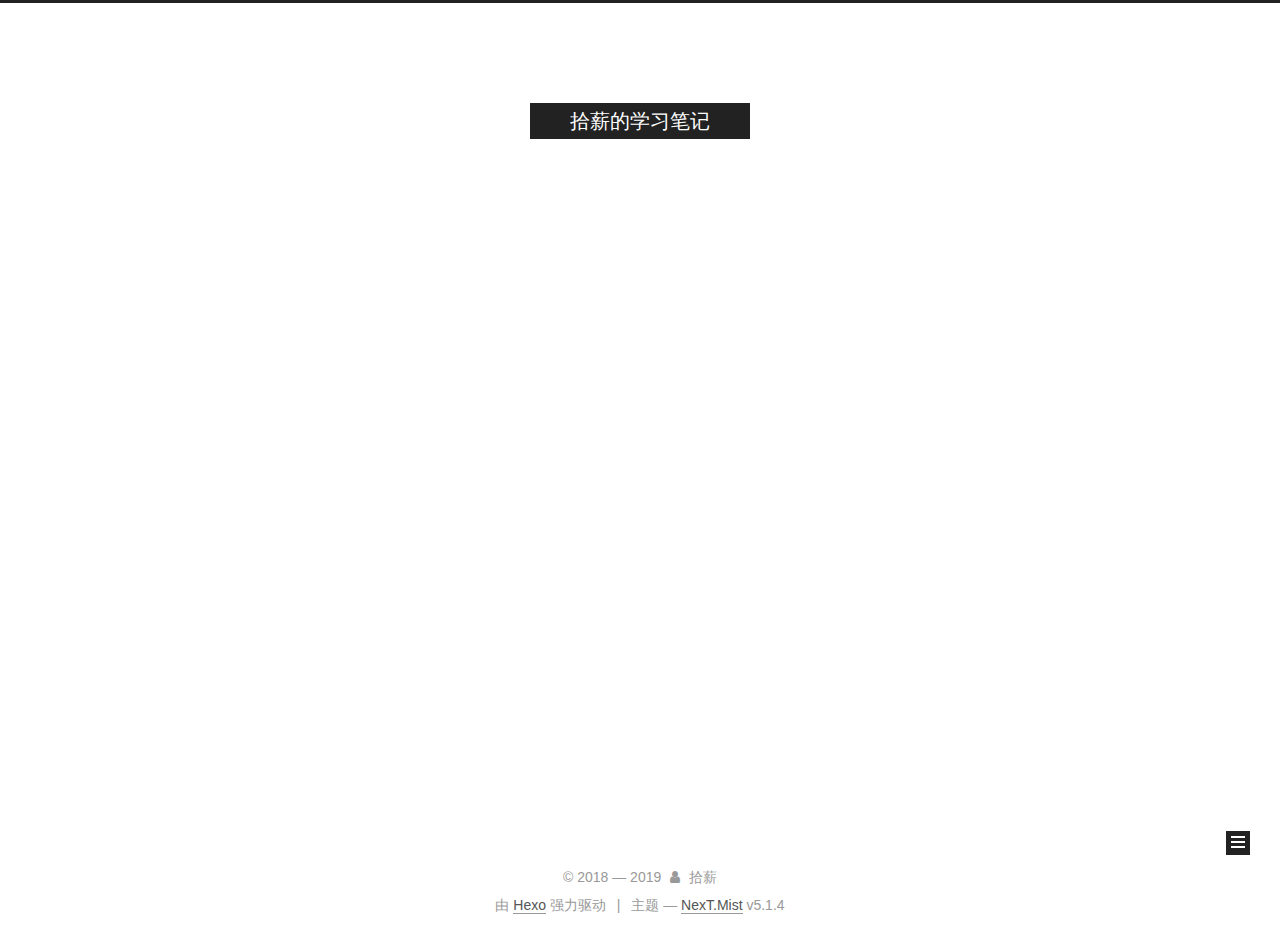
==== commit 6e2d9b3d: "Site updated: 2019-07-03 21:56:06" ====
--- a/archives/index.html
+++ b/archives/index.html
@@ -5,7 +5,7 @@
   
 
 
-<html class="theme-next muse use-motion" lang>
+<html class="theme-next mist use-motion" lang="zh-Hans">
 <head><meta name="generator" content="Hexo 3.9.0">
   <meta charset="UTF-8">
 <meta http-equiv="X-UA-Compatible" content="IE=edge">
@@ -83,7 +83,7 @@
 <meta property="og:title" content="拾薪的学习笔记">
 <meta property="og:url" content="http://yoursite.com/archives/index.html">
 <meta property="og:site_name" content="拾薪的学习笔记">
-<meta property="og:locale" content="default">
+<meta property="og:locale" content="zh-Hans">
 <meta name="twitter:card" content="summary">
 <meta name="twitter:title" content="拾薪的学习笔记">
 
@@ -93,7 +93,7 @@
   var NexT = window.NexT || {};
   var CONFIG = {
     root: '/',
-    scheme: 'Muse',
+    scheme: 'Mist',
     version: '5.1.4',
     sidebar: {"position":"left","display":"post","offset":12,"b2t":false,"scrollpercent":false,"onmobile":false},
     fancybox: true,
@@ -101,7 +101,7 @@
     motion: {"enable":true,"async":false,"transition":{"post_block":"fadeIn","post_header":"slideDownIn","post_body":"slideDownIn","coll_header":"slideLeftIn","sidebar":"slideUpIn"}},
     duoshuo: {
       userId: '0',
-      author: 'Author'
+      author: '博主'
     },
     algolia: {
       applicationID: '',
@@ -121,7 +121,7 @@
 
 
 
-  <title>Archive | 拾薪的学习笔记</title>
+  <title>归档 | 拾薪的学习笔记</title>
   
 
 
@@ -133,7 +133,7 @@
 
 </head>
 
-<body itemscope itemtype="http://schema.org/WebPage" lang="default">
+<body itemscope itemtype="http://schema.org/WebPage" lang="zh-Hans">
 
   
   
@@ -181,17 +181,47 @@
             
               <i class="menu-item-icon fa fa-fw fa-home"></i> <br>
             
-            Home
+            首页
           </a>
         </li>
       
         
+        <li class="menu-item menu-item-about">
+          <a href="/about/" rel="section">
+            
+              <i class="menu-item-icon fa fa-fw fa-user"></i> <br>
+            
+            关于
+          </a>
+        </li>
+      
+        
+        <li class="menu-item menu-item-tags">
+          <a href="/tags/" rel="section">
+            
+              <i class="menu-item-icon fa fa-fw fa-tags"></i> <br>
+            
+            标签
+          </a>
+        </li>
+      
+        
+        <li class="menu-item menu-item-categories">
+          <a href="/categories/" rel="section">
+            
+              <i class="menu-item-icon fa fa-fw fa-th"></i> <br>
+            
+            分类
+          </a>
+        </li>
+      
+        
         <li class="menu-item menu-item-archives">
           <a href="/archives/" rel="section">
             
               <i class="menu-item-icon fa fa-fw fa-archive"></i> <br>
             
-            Archives
+            归档
           </a>
         </li>
       
@@ -227,7 +257,7 @@
         
           
         
-        Um..! 1 post. Keep on posting.
+        嗯..! 目前共计 4 篇日志。 继续努力。
       </span>
 
       
@@ -241,6 +271,111 @@
           <div class="collection-title">
             <h1 class="archive-year" id="archive-year-2019">2019</h1>
           </div>
+        
+        
+
+        
+
+  <article class="post post-type-normal" itemscope itemtype="http://schema.org/Article">
+    <header class="post-header">
+
+      <h2 class="post-title">
+        
+            <a class="post-title-link" href="/2019/07/03/用Rust编写JVM虚拟机/" itemprop="url">
+              
+                <span itemprop="name">用Rust编写JVM虚拟机</span>
+              
+            </a>
+        
+      </h2>
+
+      <div class="post-meta">
+        <time class="post-time" itemprop="dateCreated" datetime="2019-07-03T21:38:33+08:00" content="2019-07-03">
+          07-03
+        </time>
+      </div>
+
+    </header>
+  </article>
+
+
+
+      
+
+        
+        
+        
+
+        
+        
+
+        
+
+  <article class="post post-type-normal" itemscope itemtype="http://schema.org/Article">
+    <header class="post-header">
+
+      <h2 class="post-title">
+        
+            <a class="post-title-link" href="/2019/07/03/Rust踩坑合集/" itemprop="url">
+              
+                <span itemprop="name">Rust踩坑合集</span>
+              
+            </a>
+        
+      </h2>
+
+      <div class="post-meta">
+        <time class="post-time" itemprop="dateCreated" datetime="2019-07-03T15:29:59+08:00" content="2019-07-03">
+          07-03
+        </time>
+      </div>
+
+    </header>
+  </article>
+
+
+
+      
+
+        
+        
+        
+
+        
+        
+
+        
+
+  <article class="post post-type-normal" itemscope itemtype="http://schema.org/Article">
+    <header class="post-header">
+
+      <h2 class="post-title">
+        
+            <a class="post-title-link" href="/2019/07/02/对并发问题的刨根问底/" itemprop="url">
+              
+                <span itemprop="name">对并发问题的刨根问底</span>
+              
+            </a>
+        
+      </h2>
+
+      <div class="post-meta">
+        <time class="post-time" itemprop="dateCreated" datetime="2019-07-02T09:08:24+08:00" content="2019-07-02">
+          07-02
+        </time>
+      </div>
+
+    </header>
+  </article>
+
+
+
+      
+
+        
+        
+        
+
         
         
 
@@ -323,8 +458,8 @@
               
                 <a href="/archives/">
               
-                  <span class="site-state-item-count">1</span>
-                  <span class="site-state-item-name">posts</span>
+                  <span class="site-state-item-count">4</span>
+                  <span class="site-state-item-name">日志</span>
                 </a>
               </div>
             
@@ -332,6 +467,15 @@
             
 
             
+              
+              
+              <div class="site-state-item site-state-tags">
+                
+                  <span class="site-state-item-count">3</span>
+                  <span class="site-state-item-name">标签</span>
+                
+              </div>
+            
 
           </nav>
 
@@ -364,7 +508,7 @@
 
     <footer id="footer" class="footer">
       <div class="footer-inner">
-        <div class="copyright">&copy; <span itemprop="copyrightYear">2019</span>
+        <div class="copyright">&copy; 2018 &mdash; <span itemprop="copyrightYear">2019</span>
   <span class="with-love">
     <i class="fa fa-user"></i>
   </span>
@@ -374,7 +518,7 @@
 </div>
 
 
-  <div class="powered-by">Powered by <a class="theme-link" target="_blank" href="https://hexo.io">Hexo</a></div>
+  <div class="powered-by">由 <a class="theme-link" target="_blank" href="https://hexo.io">Hexo</a> 强力驱动</div>
 
 
 
@@ -382,7 +526,7 @@
 
 
 
-  <div class="theme-info">Theme &mdash; <a class="theme-link" target="_blank" href="https://github.com/iissnan/hexo-theme-next">NexT.Muse</a> v5.1.4</div>
+  <div class="theme-info">主题 &mdash; <a class="theme-link" target="_blank" href="https://github.com/iissnan/hexo-theme-next">NexT.Mist</a> v5.1.4</div>
 
 
 
--- a/css/main.css
+++ b/css/main.css
@@ -1822,7 +1822,7 @@
   width: 4px;
   height: 4px;
   border-radius: 50%;
-  background: #fff;
+  background: #708f46;
 }
 .links-of-blogroll {
   font-size: 13px;
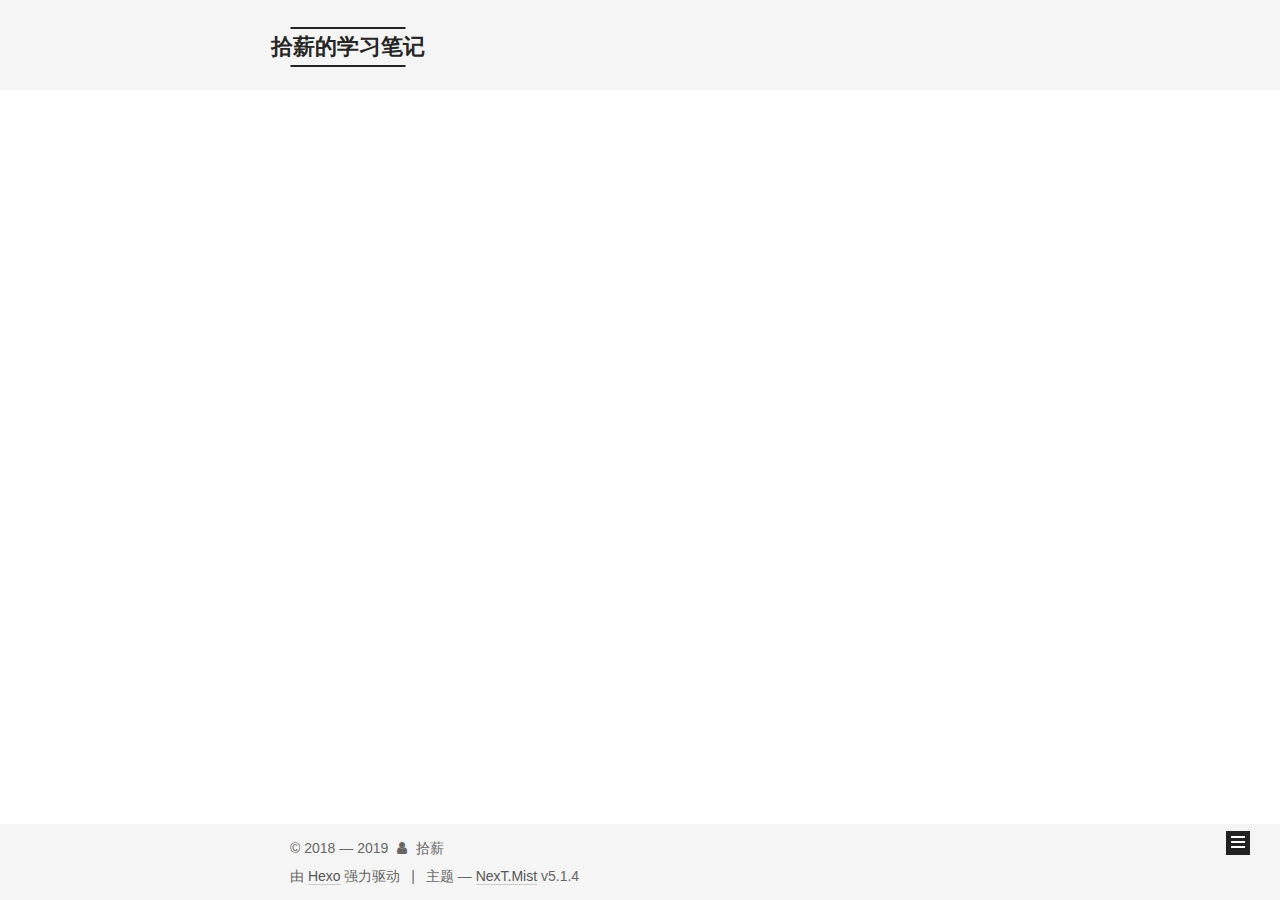
==== commit f74d0442: "Site updated: 2019-07-03 21:57:15" ====
--- a/archives/index.html
+++ b/archives/index.html
@@ -257,7 +257,7 @@
         
           
         
-        嗯..! 目前共计 4 篇日志。 继续努力。
+        嗯..! 目前共计 3 篇日志。 继续努力。
       </span>
 
       
@@ -362,41 +362,6 @@
       <div class="post-meta">
         <time class="post-time" itemprop="dateCreated" datetime="2019-07-02T09:08:24+08:00" content="2019-07-02">
           07-02
-        </time>
-      </div>
-
-    </header>
-  </article>
-
-
-
-      
-
-        
-        
-        
-
-        
-        
-
-        
-
-  <article class="post post-type-normal" itemscope itemtype="http://schema.org/Article">
-    <header class="post-header">
-
-      <h2 class="post-title">
-        
-            <a class="post-title-link" href="/2019/07/01/hello-world/" itemprop="url">
-              
-                <span itemprop="name">Hello World</span>
-              
-            </a>
-        
-      </h2>
-
-      <div class="post-meta">
-        <time class="post-time" itemprop="dateCreated" datetime="2019-07-01T23:11:34+08:00" content="2019-07-01">
-          07-01
         </time>
       </div>
 
@@ -458,7 +423,7 @@
               
                 <a href="/archives/">
               
-                  <span class="site-state-item-count">4</span>
+                  <span class="site-state-item-count">3</span>
                   <span class="site-state-item-name">日志</span>
                 </a>
               </div>
--- a/css/main.css
+++ b/css/main.css
@@ -226,51 +226,51 @@
   margin: 20px 0 15px;
 }
 h1 {
+  font-size: 24px;
+}
+@media (max-width: 767px) {
+  h1 {
+    font-size: 20px;
+  }
+}
+h2 {
   font-size: 22px;
 }
 @media (max-width: 767px) {
-  h1 {
+  h2 {
     font-size: 18px;
   }
 }
-h2 {
+h3 {
   font-size: 20px;
 }
 @media (max-width: 767px) {
-  h2 {
+  h3 {
     font-size: 16px;
   }
 }
-h3 {
+h4 {
   font-size: 18px;
 }
 @media (max-width: 767px) {
-  h3 {
+  h4 {
     font-size: 14px;
   }
 }
-h4 {
+h5 {
   font-size: 16px;
 }
 @media (max-width: 767px) {
-  h4 {
+  h5 {
     font-size: 12px;
   }
 }
-h5 {
+h6 {
   font-size: 14px;
 }
 @media (max-width: 767px) {
-  h5 {
+  h6 {
     font-size: 10px;
-  }
-}
-h6 {
-  font-size: 12px;
-}
-@media (max-width: 767px) {
-  h6 {
-    font-size: 8px;
   }
 }
 p {
@@ -940,8 +940,8 @@
   display: inline-block;
   padding: 0 20px;
   font-size: 14px;
-  color: #fff;
-  background: #222;
+  color: #555;
+  background: transparent;
   border: 2px solid #222;
   text-decoration: none;
   border-radius: 0;
@@ -1101,7 +1101,7 @@
 }
 .site-meta {
   margin: 0;
-  text-align: center;
+  text-align: left;
 }
 @media (max-width: 767px) {
   .site-meta {
@@ -1112,12 +1112,12 @@
   position: relative;
   display: inline-block;
   padding: 0 40px;
-  color: #fff;
+  color: #222;
   background: #222;
   border-bottom: none;
 }
 .brand:hover {
-  color: #fff;
+  color: #222;
 }
 .logo {
   display: inline-block;
@@ -1348,7 +1348,7 @@
 .posts-collapse {
   position: relative;
   z-index: 1010;
-  margin-left: 55px;
+  margin-left: 0;
 }
 .posts-collapse::after {
   content: " ";
@@ -1822,7 +1822,7 @@
   width: 4px;
   height: 4px;
   border-radius: 50%;
-  background: #708f46;
+  background: #ffd701;
 }
 .links-of-blogroll {
   font-size: 13px;
@@ -2585,78 +2585,322 @@
 .page-post-detail .comments {
   overflow: hidden;
 }
-@media (max-width: 767px) {
-  .header-inner,
-  .container .main-inner,
+h1,
+h2,
+h3,
+h4,
+h5,
+h6 {
+  margin: 20px 0 10px;
+}
+p {
+  margin: 0 0 25px 0;
+}
+a {
+  border-bottom-color: #ccc;
+}
+hr {
+  margin: 20px 0;
+  height: 2px;
+}
+.main-inner {
+  margin-top: 80px;
+}
+.header {
+  background: #f5f5f5;
+}
+.header-inner {
+  padding: 25px 0 20px;
+}
+.header-inner:before,
+.header-inner:after {
+  content: " ";
+  display: table;
+}
+.header-inner:after {
+  clear: both;
+}
+@media (max-width: 767px) {
+  .header-inner {
+    width: auto;
+    margin-bottom: 50px;
+    padding: 10px;
+  }
+}
+.site-meta {
+  float: left;
+  margin-left: -20px;
+  line-height: normal;
+}
+@media (max-width: 767px) {
+  .site-meta {
+    margin-left: 10px;
+  }
+}
+.site-meta .brand {
+  padding: 2px 1px;
+  background: none;
+}
+@media (max-width: 767px) {
+  .site-meta .brand {
+    display: block;
+  }
+}
+.site-meta .logo {
+  display: none;
+}
+.site-meta .site-title {
+  font-size: 22px;
+  font-weight: bolder;
+}
+@media (max-width: 767px) {
+  .site-meta .site-title {
+    line-height: 34px;
+  }
+}
+.logo-line-before,
+.logo-line-after {
+  display: block;
+  overflow: hidden;
+  margin: 0 auto;
+  width: 75%;
+}
+@media (max-width: 767px) {
+  .logo-line-before,
+  .logo-line-after {
+    display: none;
+  }
+}
+.logo-line-before i,
+.logo-line-after i {
+  position: relative;
+  display: block;
+  height: 2px;
+  background: #222;
+}
+@media (max-width: 767px) {
+  .logo-line-before i,
+  .logo-line-after i {
+    height: 3px;
+  }
+}
+.use-motion .logo-line-before i {
+  left: -100%;
+}
+.use-motion .logo-line-after i {
+  right: -100%;
+}
+.site-subtitle {
+  display: none;
+}
+.site-nav-toggle {
+  position: static;
+  float: right;
+}
+.menu {
+  float: right;
+  margin: 8px 0 0 0;
+}
+@media (max-width: 767px) {
+  .menu {
+    margin: 20px 0 0 0;
+    padding: 0;
+  }
+}
+.menu br {
+  display: none;
+}
+.menu .menu-item {
+  margin: 0;
+}
+@media (max-width: 767px) {
+  .menu .menu-item {
+    display: block;
+  }
+}
+.menu .menu-item a {
+  padding: 0 10px;
+  background: none;
+  border: none;
+  border-radius: 2px;
+  transition-property: background;
+}
+@media (max-width: 767px) {
+  .menu .menu-item a {
+    text-align: left;
+  }
+}
+.menu .menu-item a:hover {
+  background: #e1e1e1;
+}
+.menu a::before {
+  display: none;
+}
+@media (max-width: 767px) {
+  .menu a::before {
+    display: block;
+  }
+}
+@media (max-width: 767px) {
+  .menu {
+    float: none;
+  }
+}
+.site-search form {
+  display: none;
+}
+.posts-expand {
+  padding-top: 0;
+}
+.posts-expand .post-title,
+.posts-expand .post-meta {
+  text-align: left;
+}
+@media (max-width: 767px) {
+  .posts-expand .post-title,
+  .posts-expand .post-meta {
+    text-align: center;
+  }
+}
+.posts-expand .post-eof {
+  display: none;
+}
+.posts-expand .post {
+  margin-top: 120px;
+}
+.posts-expand .post:first-child {
+  margin-top: 0;
+}
+.posts-expand .post-meta {
+  margin-top: 5px;
+  margin-bottom: 20px;
+}
+.posts-expand .post-title {
+  position: relative;
+  font-size: 26px;
+  font-weight: 400;
+}
+@media (max-width: 767px) {
+  .posts-expand .post-title {
+    font-size: 22px;
+  }
+}
+@media (min-width: 1600px) {
+  .posts-expand .post-title {
+    font-size: 26px;
+  }
+}
+.posts-expand .post-title:hover:before {
+  background: #222;
+}
+@media (max-width: 767px) {
+  .posts-expand .post-body {
+    font-size: 12px;
+  }
+}
+.posts-expand .post-body img {
+  margin: 0;
+}
+.posts-expand .post-tags {
+  text-align: left;
+}
+.posts-expand .post-tags a {
+  padding: 1px 5px;
+  background: #f5f5f5;
+  border-bottom: none;
+}
+.posts-expand .post-tags a:hover {
+  background: #ccc;
+}
+.posts-expand .post-nav {
+  margin-top: 40px;
+}
+.post-button {
+  margin-top: 20px;
+  text-align: left;
+}
+.post-button a {
+  padding: 0;
+  font-size: 14px;
+  background: none;
+  border: none;
+  border-bottom: 2px solid #666;
+  transition-property: border;
+}
+@media (max-width: 767px) {
+  .post-button a {
+    font-size: 12px;
+  }
+}
+@media (min-width: 1600px) {
+  .post-button a {
+    font-size: 16px;
+  }
+}
+.post-button a:hover {
+  border-bottom-color: #222;
+}
+.links-of-blogroll-inline .links-of-blogroll-item {
+  display: inline-block;
+}
+.btn {
+  padding: 0 10px;
+  border-width: 2px;
+  border-radius: 0;
+}
+.headband {
+  display: none;
+}
+.site-search {
+  position: relative;
+  float: right;
+  margin-top: 5px;
+  padding-top: 3px;
+}
+@media (max-width: 767px) {
+  .site-search {
+    float: none;
+    padding: 0 10px;
+  }
+}
+@media (max-width: 767px) {
+  .container .main-inner {
+    width: auto;
+  }
+}
+.page-post-detail .post-title,
+.page-post-detail .post-meta {
+  text-align: center;
+}
+.page-post-detail .post-title:before {
+  display: none;
+}
+.page-post-detail .post-meta {
+  margin-bottom: 60px;
+}
+.pagination {
+  margin: 120px 0 0;
+  text-align: left;
+}
+@media (max-width: 767px) {
+  .pagination {
+    margin: 80px 10px 0;
+    text-align: center;
+  }
+}
+.footer {
+  margin-top: 80px;
+  padding: 10px 0;
+  background: #f5f5f5;
+  color: #666;
+}
+.footer-inner {
+  margin: 0 auto;
+  text-align: left;
+}
+@media (max-width: 767px) {
   .footer-inner {
     width: auto;
-  }
-}
-embed {
-  display: block;
-  margin: 0px auto 25px auto;
-}
-.custom-logo .site-meta-headline {
-  text-align: center;
-}
-.custom-logo .brand {
-  background: none;
-}
-.custom-logo .site-title {
-  margin: 10px auto 0;
-  font-size: 24px;
-  color: #222;
-}
-.custom-logo .site-title a {
-  border: none;
-}
-.custom-logo-image {
-  margin: 0 auto;
-  padding: 5px;
-  max-width: 150px;
-  background: #fff;
-}
-@media (max-width: 767px) {
-  .site-nav {
-    position: absolute;
-    left: 0;
-    top: 52px;
-    margin: 0;
-    width: 100%;
-    padding: 0;
-    background: #fff;
-    border-bottom: 1px solid #ddd;
-    z-index: 1030;
-  }
-}
-@media (max-width: 767px) {
-  .menu {
-    text-align: left;
-  }
-}
-@media (max-width: 767px) {
-  .menu .menu-item {
-    display: block;
-    margin: 0 10px;
-    vertical-align: top;
-  }
-}
-@media (max-width: 767px) {
-  .menu .menu-item br {
-    display: none;
-  }
-}
-@media (max-width: 767px) {
-  .menu .menu-item a {
-    padding: 5px 10px;
-  }
-}
-.menu .menu-item .fa {
-  margin-right: 0;
-}
-.site-search form {
-  display: none;
-}
-.links-of-blogroll-inline .links-of-blogroll-item {
-  display: inline-block;
-}
+    text-align: center;
+  }
+}
